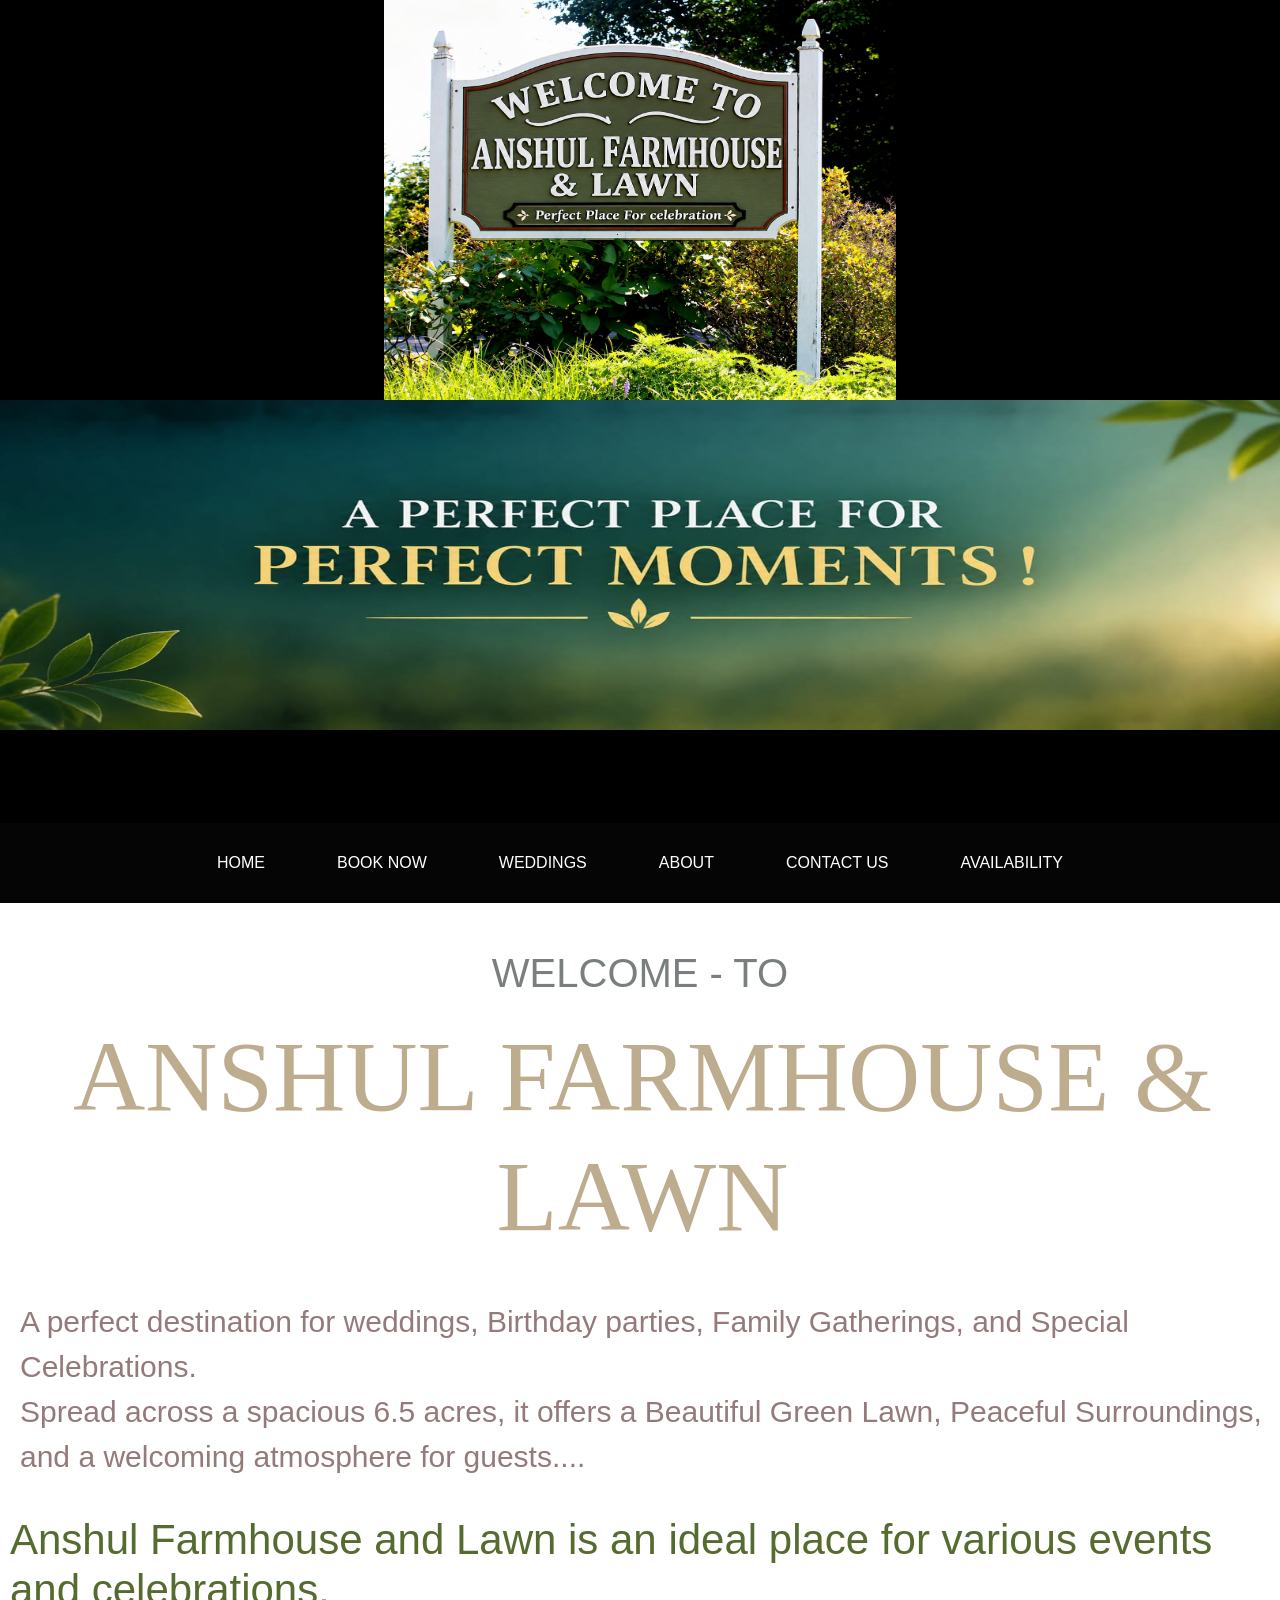
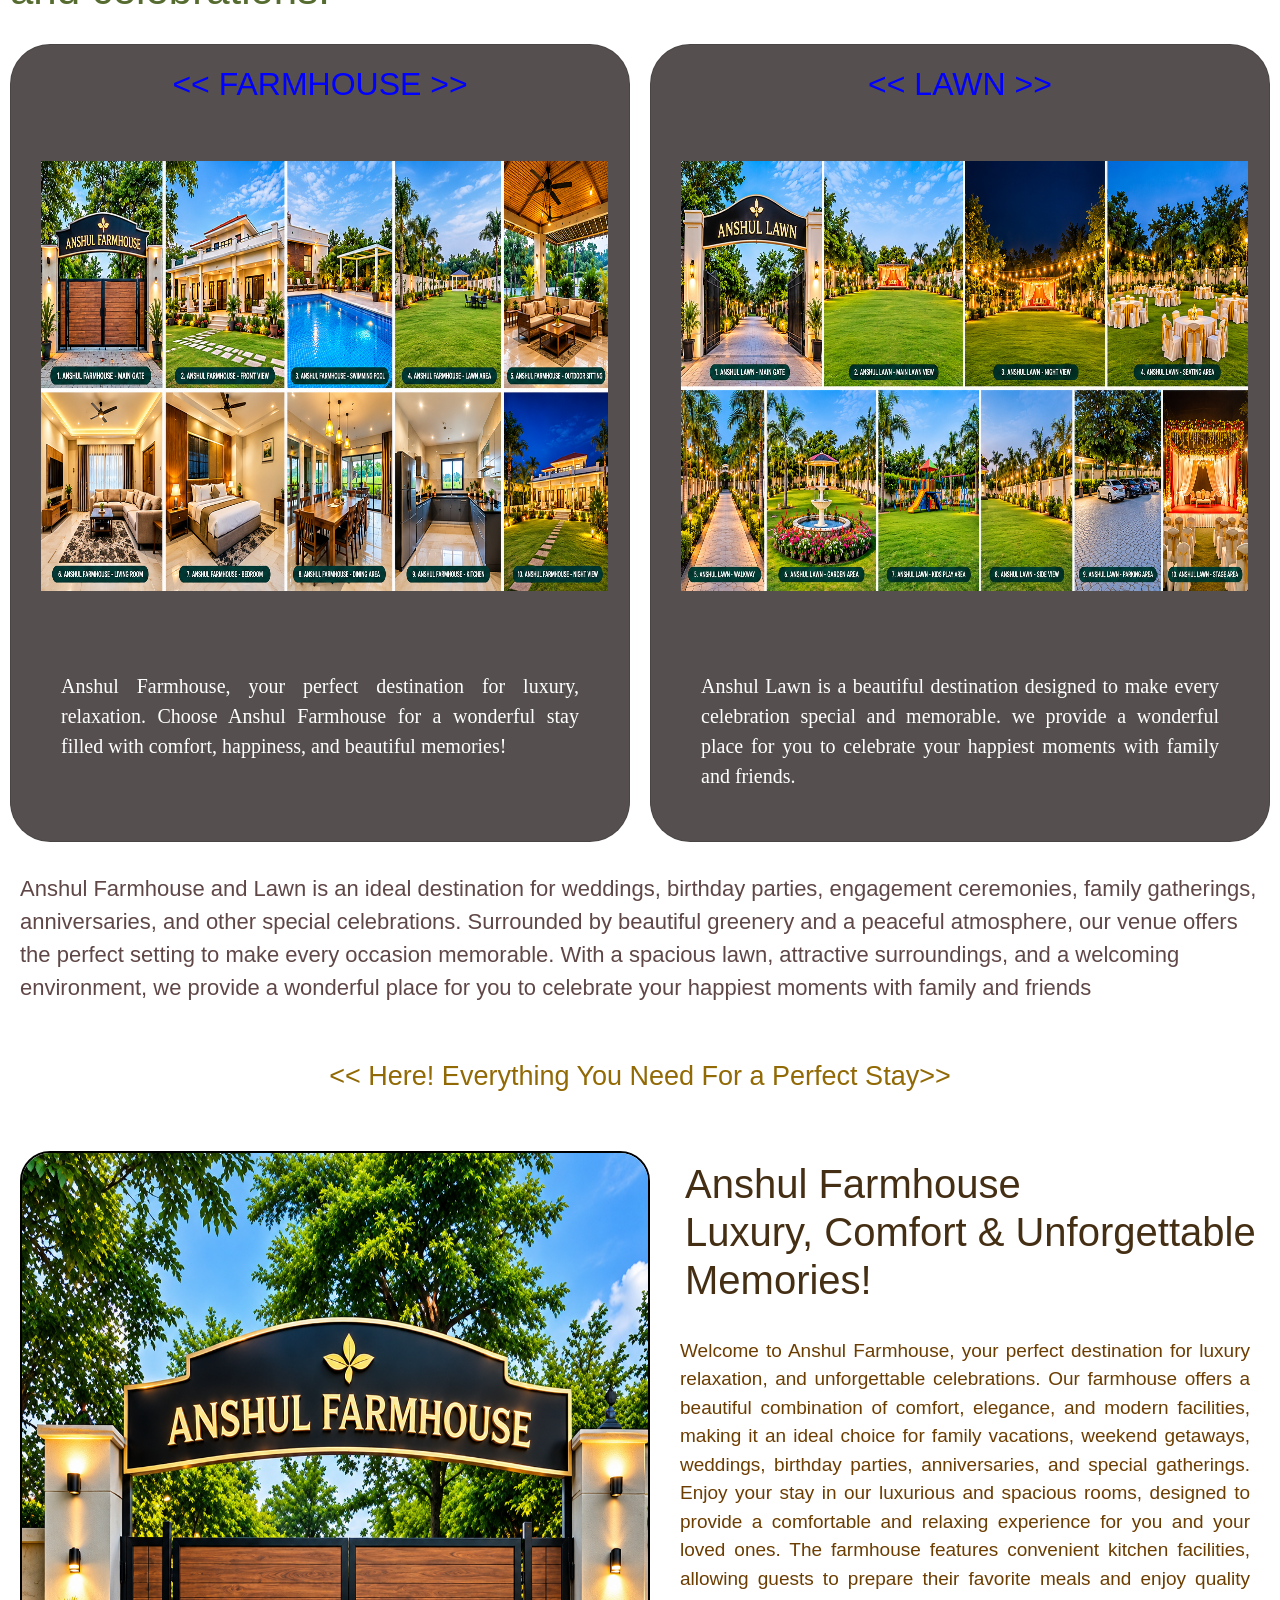
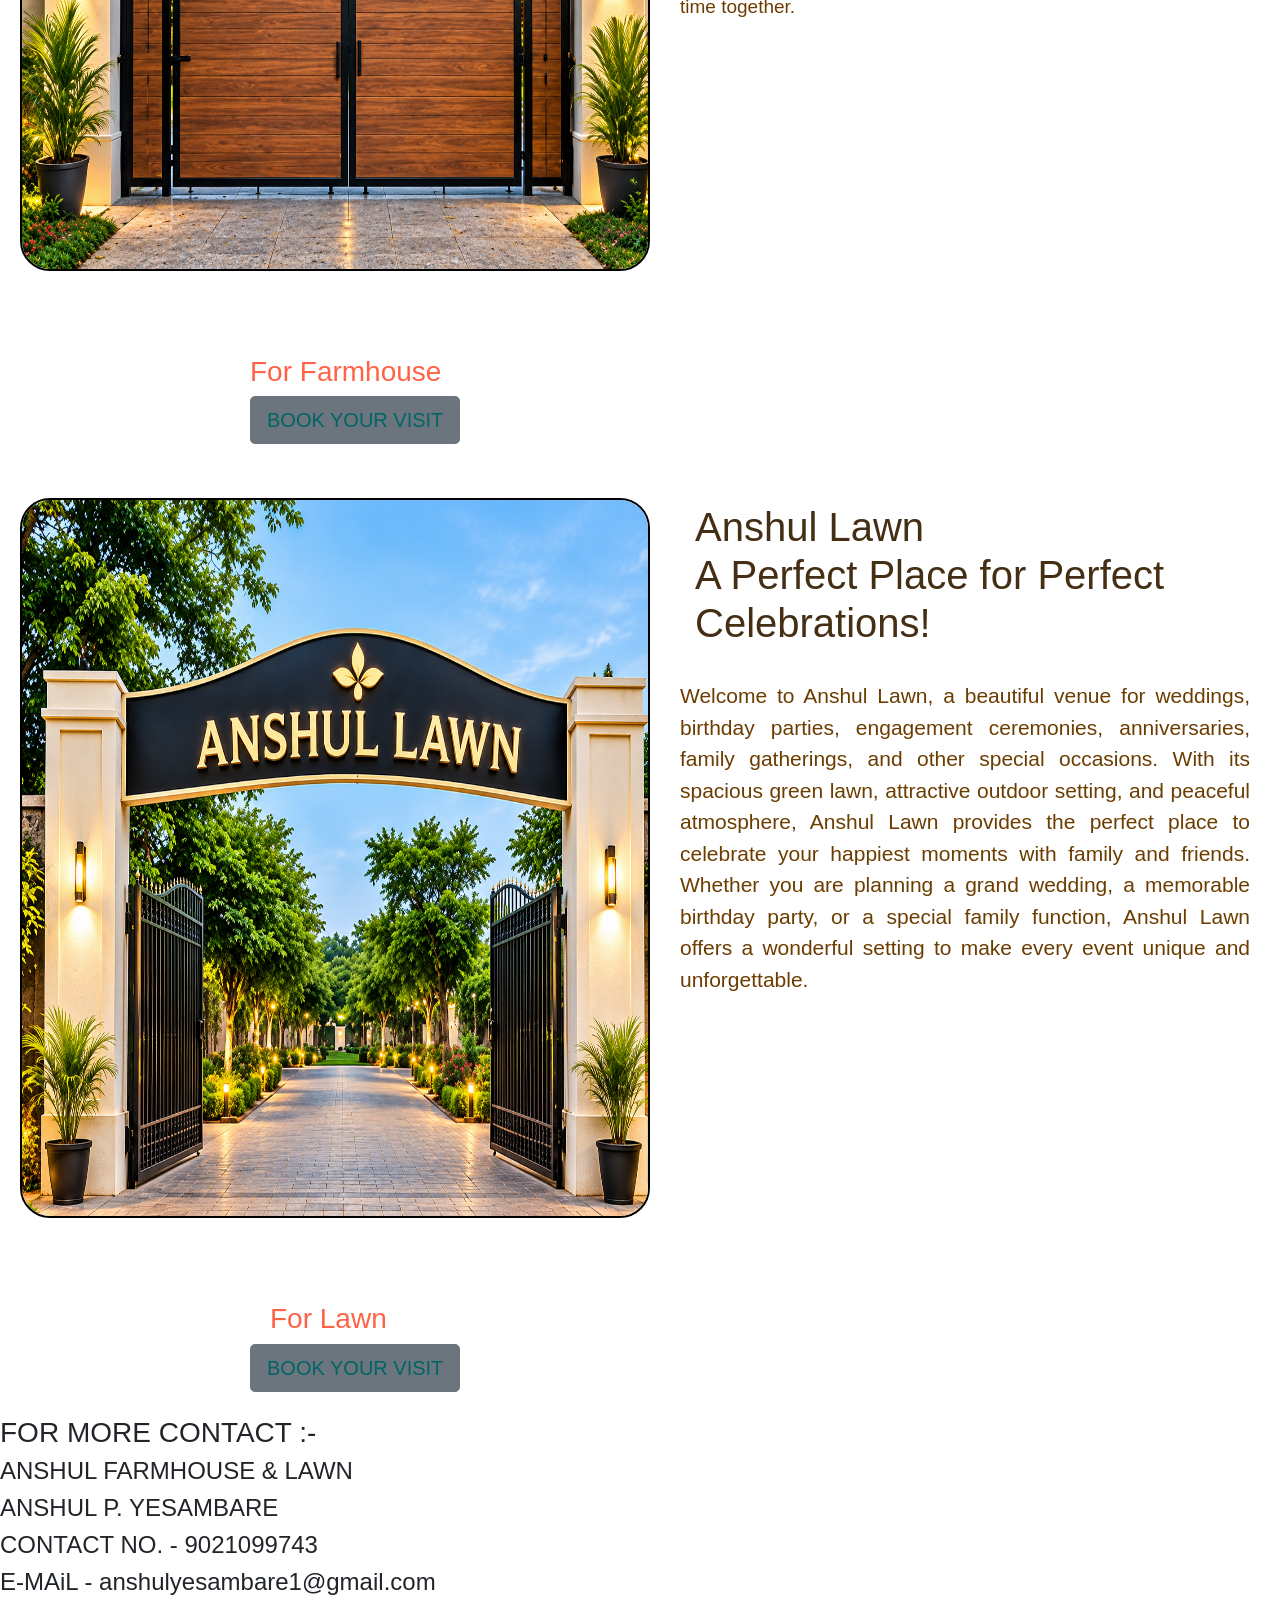
==== index.html @ 1a05c26b "some new modification" ====
<!DOCTYPE html>
<html lang="en">
    <head>
        <link rel="stylesheet" href="https://cdn.jsdelivr.net/npm/bootstrap@4.5.3/dist/css/bootstrap.min.css" integrity="sha384-TX8t27EcRE3e/ihU7zmQxVncDAy5uIKz4rEkgIXeMed4M0jlfIDPvg6uqKI2xXr2" crossorigin="anonymous">
            <link rel="stylesheet" href="style.css">
                <meta charset="UTF-8">
            <meta name="viewport" content="width=device-width, initial-scale=1.0">
        <title>Anshul FarmHouse & Lawn</title>
    </head>
<body>
    <div class="d1">
        <div class="logo">
            <img class="im1" src="/assets/main logo/logo.png"  alt="logo">
                <img class="head-im" src="/assets/1/heading.jpeg">
        </div>     
    </div>
        <div class="a-box a-box-box1">
            <div class="side-im"><img class="gate-img" src="/assets/main logo/gate farm-lawn1.png">
            </div>
                <div class="ancor">
                    <nav>
                        <ul>
                            <li>
                                <a class="nav-link active" id="v-pills-home-tab" data-toggle="pill" href="index.html" role="tab" aria-controls="v-pills-home" aria-selected="true">HOME</a>
                            </li>
                                <li>
                                    <a class="nav-link" id="v-pills-book-now-tab" data-toggle="pill" href="book-now.html" role="tab" aria-controls="v-pills-book-now" aria-selected="false" target="_blank">BOOK NOW</a>
                                </li>
                                    <li>
                                        <a class="nav-link" id="v-pills-weddings-tab" data-toggle="pill" href="#v-pills-weddings" role="tab" aria-controls="v-pills-weddings" aria-selected="false">WEDDINGS</a>
                                    </li>
                                        <li>
                                            <a class="nav-link" id="v-pills-profile-tab" data-toggle="pill" href="about.html" role="tab" aria-controls="v-pills-about" aria-selected="false" target="_blank">ABOUT</a>
                                        </li> 
                                    <li>
                                        <a class="nav-link" id="v-pills-profile-tab" data-toggle="pill" href="contact.html" role="tab" aria-controls="v-pills-contact" aria-selected="false" target="_blank">CONTACT US</a>
                                    </li>
                                        <li>
                                            <a class="nav-link" id="v-pills-availability-tab" data-toggle="pill" href="availability.html" role="tab" aria-controls="v-pills-availability" aria-selected="false" target="_blank">AVAILABILITY</a>
                                        </li>
                        </ul>
                    </nav>
                </div>
        </div>
    <br>
        <div class="my-divp">
            <h2 class="wel-h2">WELCOME - TO </h2>
                <h4 class="ans-h4"> ANSHUL FARMHOUSE & LAWN</h4>
                    <br>      
                        <p class="disc-para">
                            A perfect destination for weddings,
                                Birthday parties, Family Gatherings, and Special Celebrations.
                                    <br>Spread across a spacious 6.5 acres, it offers a Beautiful Green Lawn, Peaceful Surroundings,
                                and a welcoming atmosphere for guests.... <p>
                            <h6 class="card-bf-head">Anshul Farmhouse and Lawn is an ideal place for various events and celebrations.</h6>
                        <div class="card-main-div">
                            <div class="card card-frm">
                                <h2 class="card-im-haed-1"><< FARMHOUSE >></h2>
                                <img src="/assets/allclg/farmhouse-all.png" class="card-img-top card-allclg">
                                    <div class="card-body">
                                        <p class="card-text card-text-1">Anshul Farmhouse, your perfect destination for luxury, relaxation. Choose Anshul Farmhouse for a wonderful stay filled with comfort, happiness, and beautiful memories!</p>
                                    </div>
                            </div>
                        <h4 class="card-2nd-head">Anshul Farmhouse & Lawn spans 6.5 acres, offering luxurious rooms, lush greenery, and a perfect setting for memorable celebrations and gatherings.</h4>
                                <div class="card card-frm">
                                    <h2 class="card-im-haed-1"><< LAWN >></h2>
                                    <img src="/assets/allclg/lawn-all.png" class="card-img-top card-allclg">
                                        <div class="card-body">
                                            <p class="card-text card-text-1">Anshul Lawn is a beautiful destination designed to make every celebration special and memorable. we provide a wonderful place for you to celebrate your happiest moments with family and friends.</p>
                                        </div>
                        </div>
                                </div>
                                    <div class="disc-forbig">
                                        <p>Anshul Farmhouse and Lawn is an ideal destination for weddings, 
                                            birthday parties, engagement ceremonies, family gatherings, anniversaries, and other special celebrations. Surrounded by 
                                                beautiful greenery and a peaceful atmosphere, our venue offers the perfect setting to make every occasion memorable.
                                            With a spacious lawn, attractive surroundings, and a welcoming environment,
                                        we provide a wonderful place for you to celebrate your happiest moments with family and friends</p>
                                    </div>
                        
        </div>
        <h3 class="nrml-headin"> << Here! Everything You Need For a Perfect Stay>> </h3>
            <div class="f-gate-im">                
                <div class="both-gate-im">
                    <img class="gate-farm-lawn " src="/assets/gate image/anshul_farmhouse_main_gate.png">
                        <div class="gate-farm-disc">
                            <br>
                                <h3 class="farm-im-disc">
                                    Anshul Farmhouse<br> Luxury, Comfort & Unforgettable Memories!    
                                </h3>
                            <p class="farm-im-disc1">Welcome to Anshul Farmhouse, your perfect destination for luxury relaxation, and unforgettable celebrations. 
                                Our farmhouse offers a beautiful combination of comfort, elegance, and modern facilities, making it an ideal choice for family vacations, weekend getaways, weddings, birthday parties, anniversaries, and special gatherings.
                                    Enjoy your stay in our luxurious and spacious rooms, designed to provide a comfortable and relaxing experience for you and your loved ones. The farmhouse features convenient kitchen facilities, 
                                        allowing guests to prepare their favorite meals and enjoy quality time together.
                                                
                            <p>
                        </div>
                </div>
            </div>
        <br>
    <h3 class="book-farm-headin">For Farmhouse<br></h3>
        <button type="button" class="btn btn-secondary btn-lg f-book-btn-1">BOOK YOUR VISIT</button>
            <br>
            <br>
                <div class="f-gate-im">
                    <div class="both-gate-im ">
                        <img class="gate-farm-lawn" src="/assets/gate image/anshul_lawn_main_gate.png">
                            <div class="gate-farm-disc">
                                <h3 class="para-head-fr-lawn">Anshul Lawn <br> A Perfect Place for Perfect Celebrations! </h3>
                                    <p class="para-for-lawn"> Welcome to Anshul Lawn, a beautiful venue for weddings,
                                        birthday parties, engagement ceremonies, anniversaries, family gatherings, and other special occasions. With its spacious green lawn,
                                            attractive outdoor setting, and peaceful atmosphere, Anshul Lawn provides the perfect place to celebrate your happiest moments with family and friends.
                                                Whether you are planning a grand wedding, a memorable birthday party, or a special family function, Anshul Lawn offers a wonderful setting to make every event unique and unforgettable.
                                            </p>
                            </div>
                    </div>
                </div>
</div>
    <br>
    <h3 class="book-lawn-headin">For Lawn<br></h3><button type="button" class="btn btn-secondary btn-lg f-book-btn-1">BOOK YOUR VISIT</button>
        <br>
            <br>
                <div class="contact-pg1">
                    <h3 class="con-head1">FOR MORE CONTACT :-</h3>
                        <h4 class="cont-f-name1">ANSHUL FARMHOUSE & LAWN</h4>
                            <h4 class="con-info1">ANSHUL P. YESAMBARE</h4>
                        <h4 class="con-info1">CONTACT NO. - 9021099743</h4>
                    <h4 class="con-info1">E-MAiL - anshulyesambare1@gmail.com</h4>
                </div>
    </body>
</html>
---- style.css ----
*{
    margin:0;
    padding:0;
    box-sizing:border-box;
}
.disc-forbig{
   display:none;
}
.d1{
    width:100%;
    height:100vh;
   background-image: url(/assets/images/welcome\ page.jpg);
    background-size:cover;
    
}

.a-box{
   width:100%;
   height: 240px;
   display:flex;
   background-color:black;
}
.logo{
   width:100%;
   height:100vh;
}
.head-im{
   width:100%;
   height:200px;
   margin-top:80px;

}
nav{
    background-color:rgb(5, 5, 5);
}
.gate-img{
   width:66%;
   height:240px;
   position:absolute;
   left:128px;
   
}

.name{
    font-size:24px;
    color:rgb(73, 26, 26);
    background:linear-gradient(rgb(89, 16, 16), rgb(183, 169, 17), rgb(105, 14, 58));
    padding:16px;
    margin:0;
}

.my-btn:hover{
    color:rgb(51, 51, 173);
    text-decoration:underline;
}
 .headin{
   width:100px;
   height:40px;
   margin-top:20px;
 }
 a{
    color:red;
    text-decoration:none;
 }
 a:hover{
    color:blue;
    background-color: rgb(85, 75, 75);
 }

.im1{
   width:100%; 
   height:320px;
}

.wel-h2{
   font-size:40px;
   text-align:center;
   color:rgb(181, 157, 127);
   font-family: 'Gill Sans', 'Gill Sans MT', Calibri, 'Trebuchet MS', sans-serif;
}
.ans-h4{
   font-size:24px;
   text-align:center;
   margin-right:5px;
   color:rgb(96, 78, 51);
   font-family:Georgia, 'Times New Roman', Times, serif;
}
.ans-h4:hover{
   box-shadow: 0px 0px 9px 4px rgba(79,195,112,0.44);
}
.disc-para{
   padding:10px; 
   margin-left: 10px; 
   font-size:18px;
   font-family:'Franklin Gothic Medium', 'Arial Narrow', Arial, sans-serif;
}
.para1{
   padding: 15px;
   font-size: 17px;
   text-align:center;
   background:linear-gradient(black, yellow, rgb(0, 0, 0));
   font-family:'Segoe UI', Tahoma, Geneva, Verdana, sans-serif;
   color:sienna;
}
.gate-farm-lawn{
   width:100%;
   border-radius:20px;
   border:2px solid black;
}
.farm-im-disc{
   font-size:27px;
   padding:5px;
   color:rgb(69, 47, 20);
   font-family:'Gill Sans', 'Gill Sans MT', Calibri, 'Trebuchet MS', sans-serif;

}
.farm-im-disc1{
   font-family: 'Lucida Sans', 'Lucida Sans Regular', 'Lucida Grande', 'Lucida Sans Unicode', Geneva, Verdana, sans-serif;
   padding:8px;
   text-align:justify;
   color:rgb(108, 61, 0);
   font: size 15px;
}

.f-book-btn-1{
   color: rgb(0, 101, 101);
   margin-left:90px;
}
.f-book-btn-1:hover{
   background-color: rgb(7, 7, 178);
   color:rgb(192, 149, 21);
}
.book-farm-headin{
   margin-left:90px;
   color: tomato;
}
.book-lawn-headin{
   margin-left:95px;
   color:tomato;
}
.para-head-fr-lawn{
   font-size:22px;
   padding:5px;
   margin-top:10px;
   color:rgb(69, 47, 20);
   font-family:'Gill Sans', 'Gill Sans MT', Calibri, 'Trebuchet MS', sans-serif;
}
.para-for-lawn{
   font-family: 'Lucida Sans', 'Lucida Sans Regular', 'Lucida Grande', 'Lucida Sans Unicode', Geneva, Verdana, sans-serif;
   padding:8px;
   text-align:justify;
   color:rgb(108, 61, 0);
}
.card-bf-head{
   color:darkolivegreen;
   padding:10px;
   font-family:'Franklin Gothic Medium', 'Arial Narrow', Arial, sans-serif;
   font-size:19px;
}
.card-frm{
   width: 95%;
   margin:10px;
   border-radius:20px;
   background-color:rgb(85, 79, 79);
}
.card-frm:hover{
   background-color:black;
   box-shadow: 0px 0px 5px 2px rgba(0,0,0,0.54);
}
.card-frm:hover .card-im-haed-1{
 color: red;
}
.card-text-1{
   font-size:20px;
   padding:10px;
   text-align:justify;
   color:white;
   font-family: Georgia, 'Times New Roman', Times, serif;
}
.nrml-headin{
   padding:20px;
   color: rgb(145, 105, 5);
   font-size: 27px;
   text-align:center;
}
.card-im-haed-1{
   text-align:center;
   color:blue;
   padding:20px;
   font-family:Impact, Haettenschweiler, 'Arial Narrow Bold', sans-serif;
}
.card-allclg{
   width:100%;
   height:200px;
}
.card-2nd-head{
   padding: 10px;
   font-size:16px;
   color:darkolivegreen;
   font-family:Impact, Haettenschweiler, 'Arial Narrow Bold', sans-serif;
}
.f-gate-im{
   overflow:hidden;
   padding:10px;
}


 @media (min-width:1024px){
   *{
      margin:0;
      padding:0;
      box-sizing:border-box;
   }
    .d1{ 
    width:100%;
    height:100vh;
    background-color: black;
    text-align: center;
    }
    .logo{
      background-color: black;
      height:93vh;
    }
.im1{
   width:40%;
   height:400px;
}
.my-btn:hover{
   background:linear-gradient(red, yellow, green)
}
.head-im{
   width:100%;
   height:330px;
   margin-top:0px;
}
.a-box{
   width: 100%;
   height:50px;  
}
.a-box-box1{
   background-color:aqua;
   position: fixed;
   bottom:3%;
   
}
.ancor{
   width:100%;
}
.wel-h2{
   margin-top:25px;
   color: rgb(121, 127, 127);
}
.ans-h4{
   margin-top:20px ;
   margin-left:10px;
   font-size:100px;
   color:rgb(189, 172, 141);
}
.ans-h4:hover{
   color: darkgreen;
}

.disc-para{
   font-size:30px;
   color:rgb(148, 122, 122);
}
.disc-forbig{
   font-size:22px;
   padding: 20px;
   display: block;
   font-family:'Trebuchet MS', 'Lucida Sans Unicode', 'Lucida Grande', 'Lucida Sans', Arial, sans-serif;
   color:rgb(96, 71, 71);
}
.gate-img{
   width:100px;
   height:79px;
   position:absolute;
   top:730px;
   left:70px;
   display: none;
}
ul{
    display: flex;
    justify-content:center;
    list-style: none;  
 } 
li{
    padding: 20px;
 }
 a{
    color:white;
    text-decoration:none;
 }
 .ava{
    position:absolute;
    top:748px;
    left:1100px;
 }
 a:hover{
    color: rgb(255, 0, 0);
    background-color: rgb(85, 75, 75);
    text-decoration:underline;
    
 }


.my-btn{
   width: 50%;
   text-align: center;
   position: absolute;
   left: 360px;
}

.para1{
   position: absolute;
   top:796px;
   width: 100%;
   font-size:20px;
}
.f-gate-im{
   width:100%;
   
   height:90vh;
      
}
.f-gate-im:hover{
   box-shadow: 0px 0px 10px 1px rgba(147,124,124,1);
}
.f-gate-im:hover, .farm-im-disc:hover{
   color: rgb(42, 78, 42);
}



.lawn-i-box{
   width:50%;
   height:80vh;
   margin: 10px;
   margin-top:20px;
   border-radius:30px;
}
.gate-farm-lawn{ width:100%;
    height:50vh;
     border-radius:10px;
     border: 2px solid black;
    } 
.gate-farm-lawn1{
   margin-top:10px;
   width:100%;
   height:50vh;
   border-radius:10px; 
   border:2px solid black; }




.gate-both{
   width:50%;
}
.both-gate-im{
   display:flex;
   width:100%;
   height:90vh;
}
.farm-im-disc{
   margin-left:20px;
   font-size:40px;
   overflow: hidden;
}
.f-book-btn-1{
   margin-left:250px;
}
.book-farm-headin{
   margin-left: 250px;
   text-align: start;
}
.farm-im-disc1{
   font-size:19px;
   text-align:justify;
   padding:20px;
   
}
.f-book-btn-1:hover{
   background-color: blue;
   box-shadow: 0px 0px 9px 2px rgba(0,0,0,0.8);
}
.para-head-fr-lawn{
   margin-top:20px;
   font-size:40px;;
   margin-left:30px;
}


.para-for-lawn{
   font-size:21px;
   text-align:justify;
   padding:20px;
}
.book-lawn-headin{
   margin-left: 270px;
}
.l-gate-im1{
   width:100%;
   height:80vh;
   display:flex;
}
.lawn-im-disc{
   width:50%;
   font-size:30px;
}
.gate-lawn-lawn1{
   width:50%;
}
.gate-farm-lawn{
   width:50%;
   height:80vh;
   margin: 10px;
   margin-top:20px;
   border-radius:30px;
}
.gate-farm-lawn1{
   width:50%;
   height:80vh;
   margin: 10px;
   margin-top:20px;
   border-radius:30px;
}
 .got-farm-disc{
   width: 100px;
   height:100px;
   border:5px solid black;
 }
.card-main-div{
   display:flex;
}
.card-frm{
   width:50%;
   height:80vhvh;
   border-radius:40px;
}
.card-allclg{
   width:95%;
   height:50vh;
   padding:10px;
   margin:20px;
}
.card-bf-head{
   font-size:42px;
}
.card-2nd-head{
   display: none;
}
.card-2nd-head{
   overflow:hidden;
 }
 .card-text-1{
   padding:30px;
 }
}
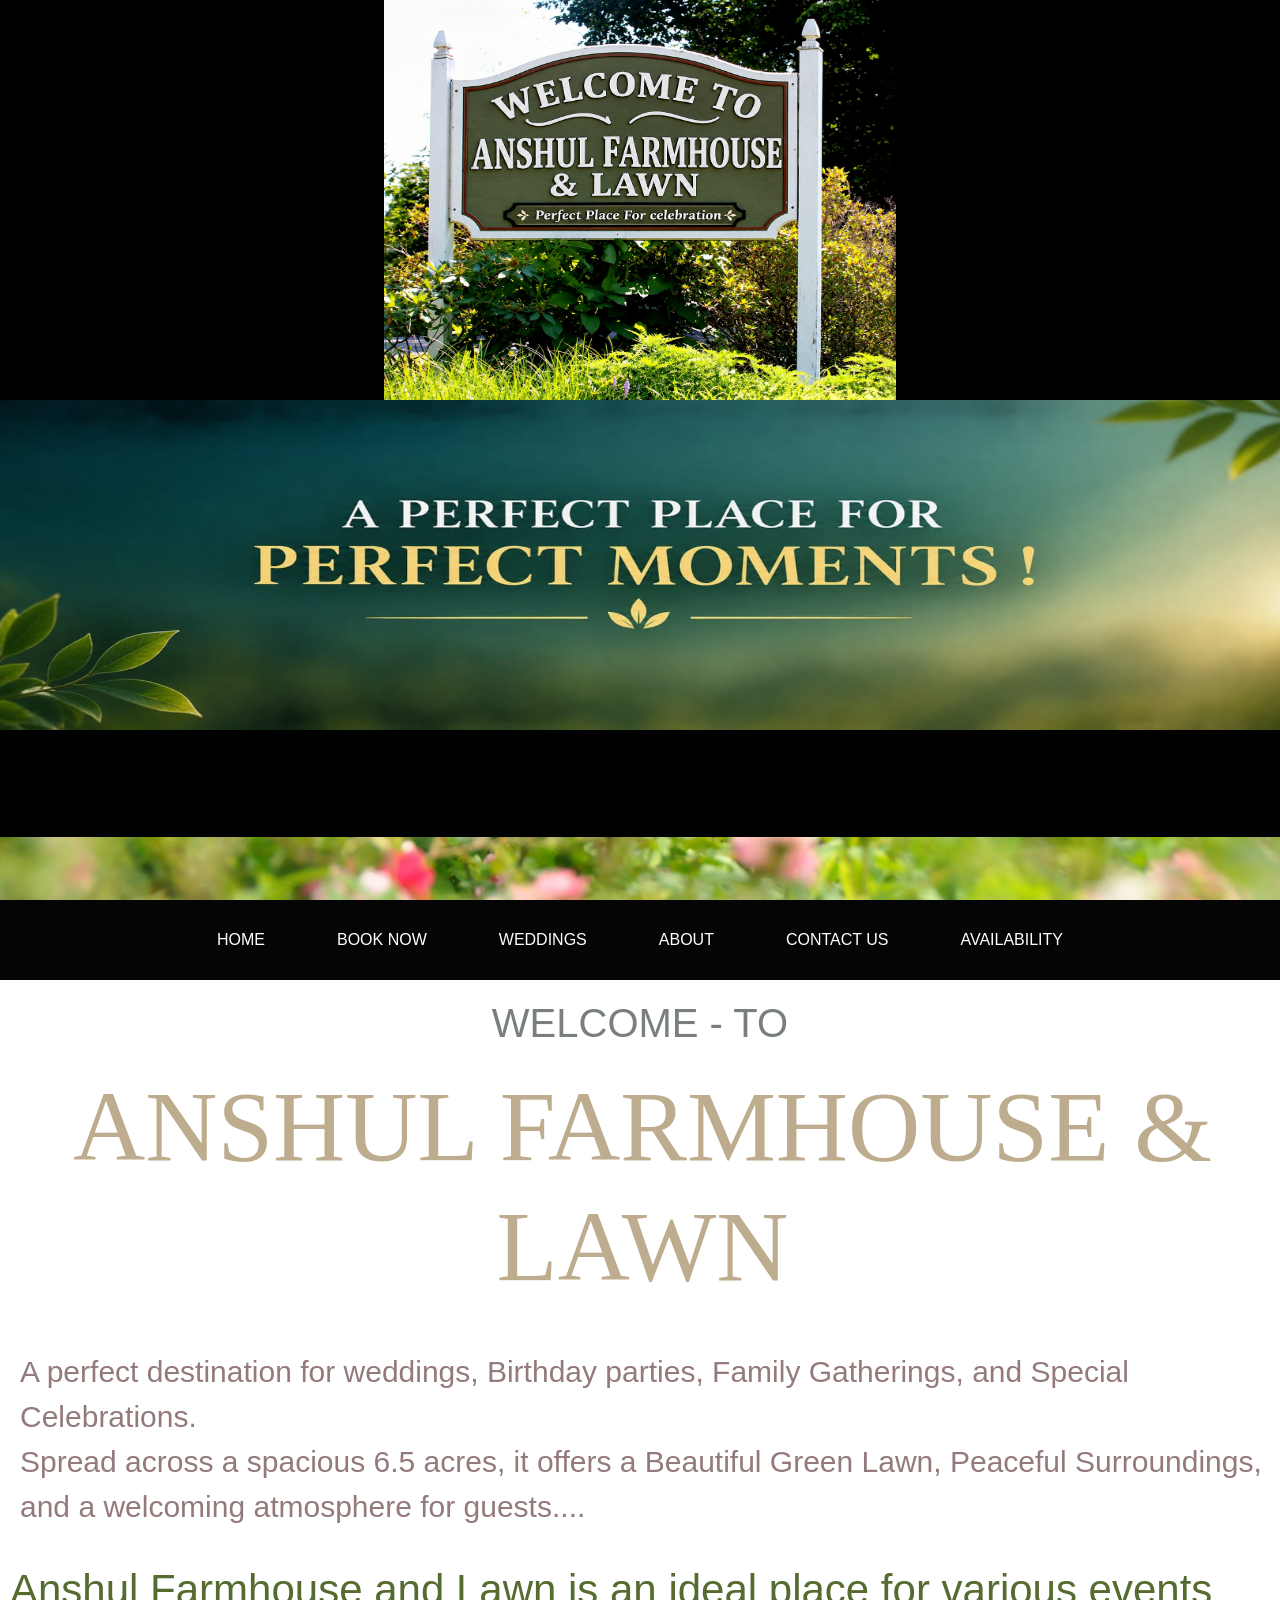
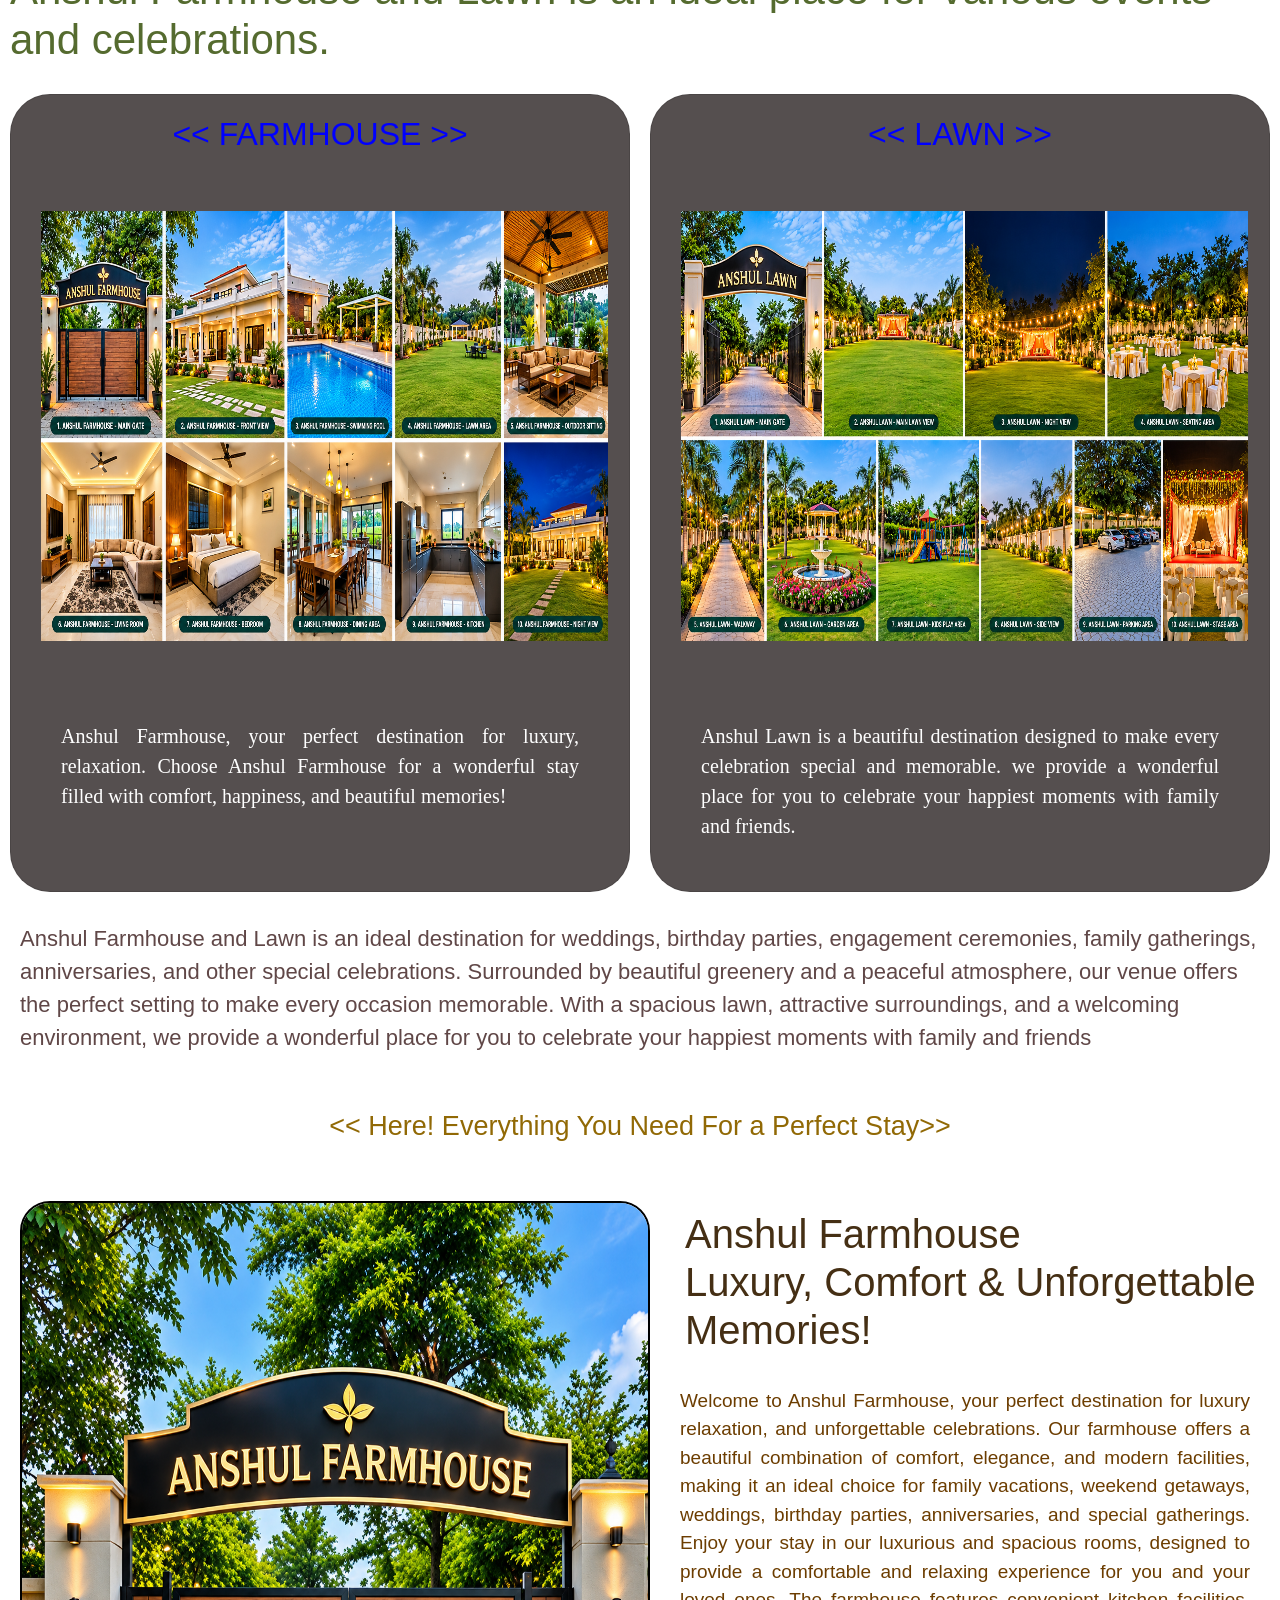
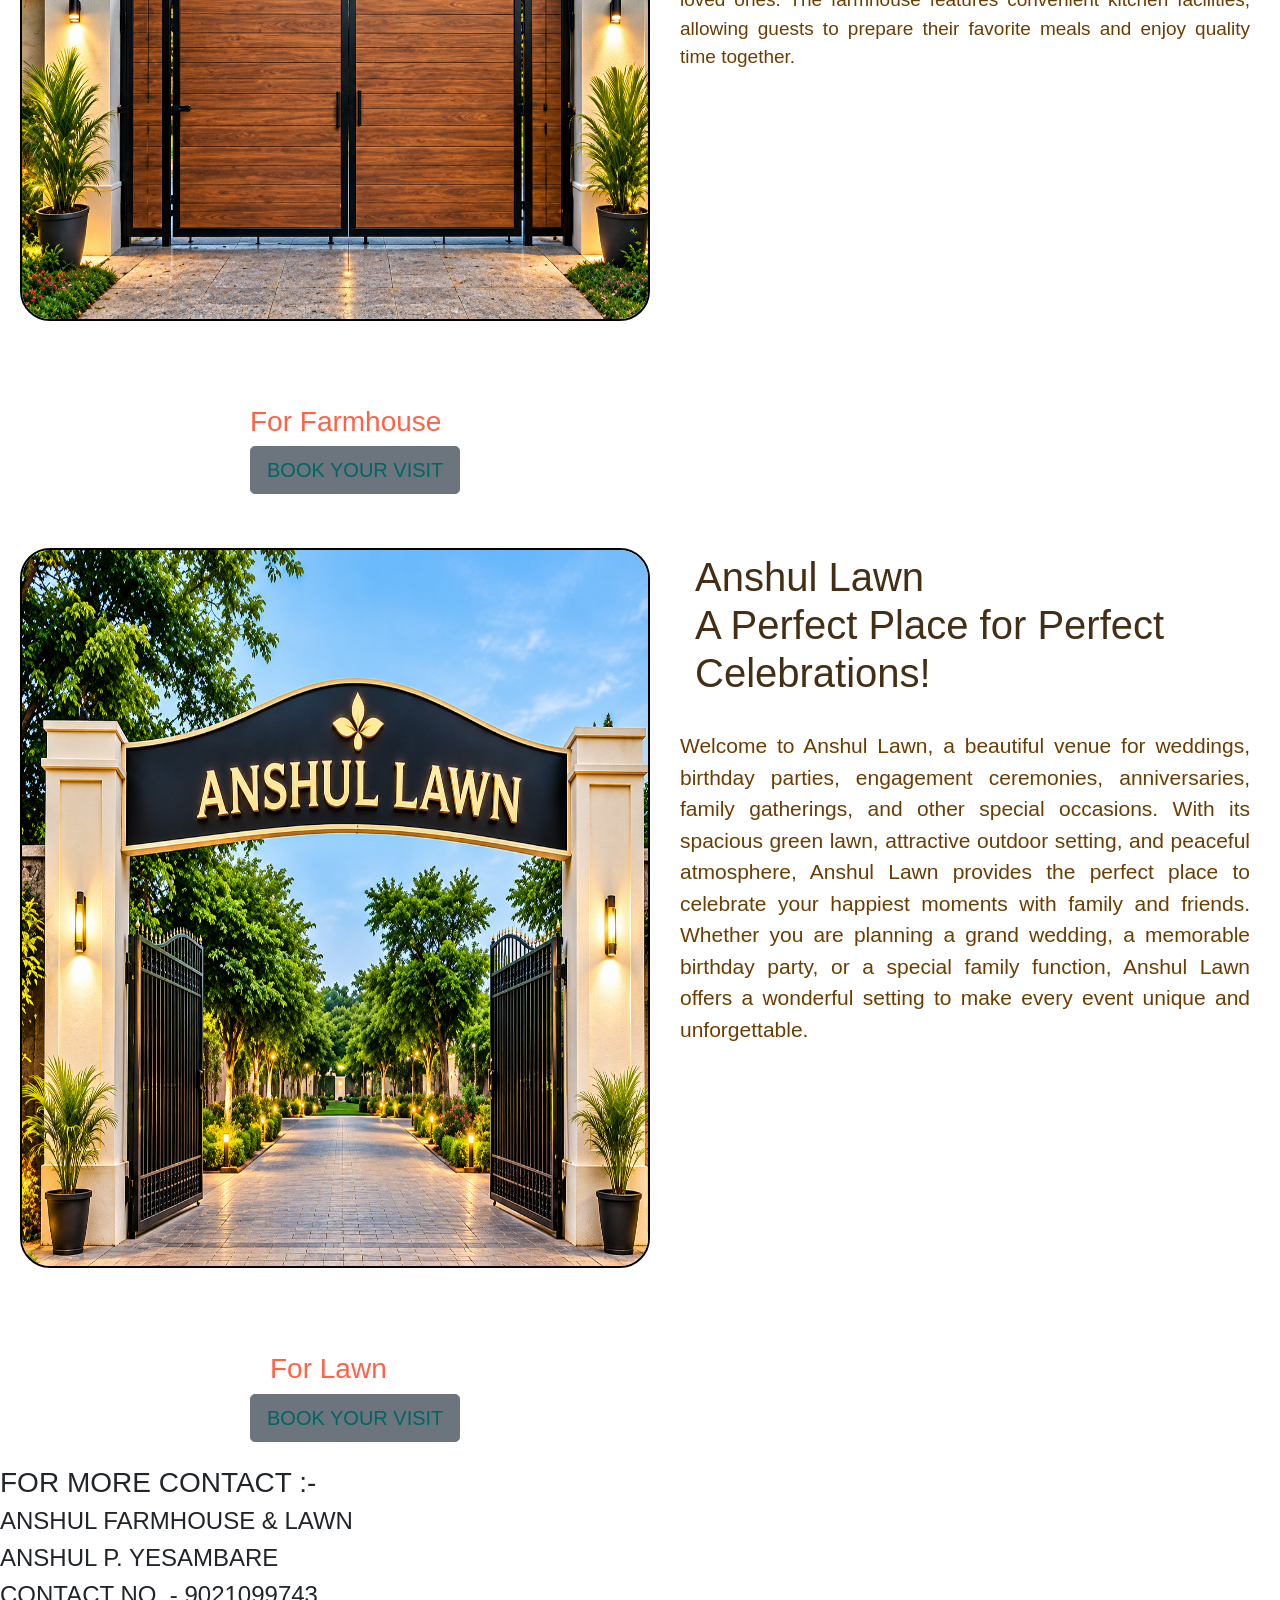
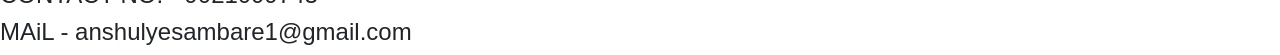
==== commit 4b4e2fac: "some new modification in all pages" ====
--- a/index.html
+++ b/index.html
@@ -125,7 +125,7 @@
                         <h4 class="cont-f-name1">ANSHUL FARMHOUSE & LAWN</h4>
                             <h4 class="con-info1">ANSHUL P. YESAMBARE</h4>
                         <h4 class="con-info1">CONTACT NO. - 9021099743</h4>
-                    <h4 class="con-info1">E-MAiL - anshulyesambare1@gmail.com</h4>
+                    <h4 class="con-info1">MAiL - anshulyesambare1@gmail.com</h4>
                 </div>
     </body>
 </html>
--- a/style.css
+++ b/style.css
@@ -239,8 +239,8 @@
 }
 .a-box-box1{
    background-color:aqua;
-   position: fixed;
-   bottom:3%;
+   /* position: fixed; */
+   /* bottom:3%; */
    
 }
 .ancor{
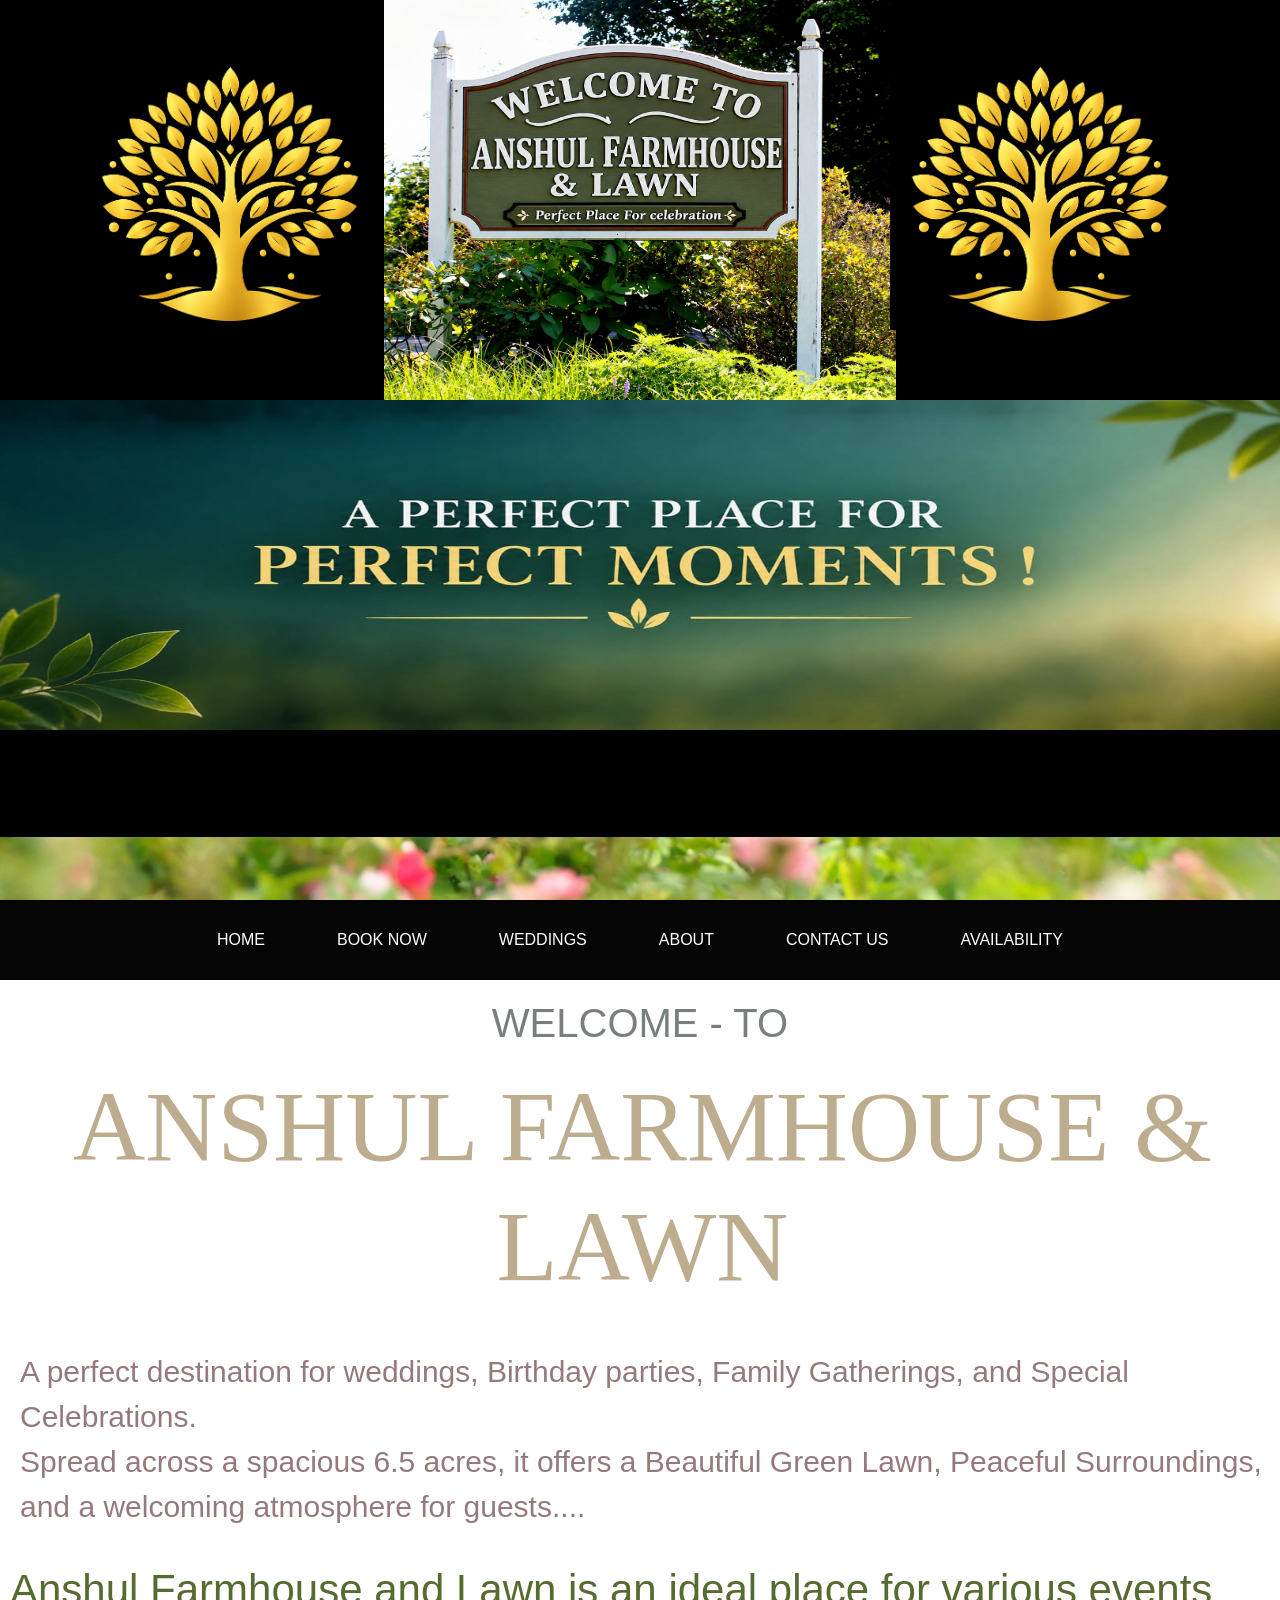
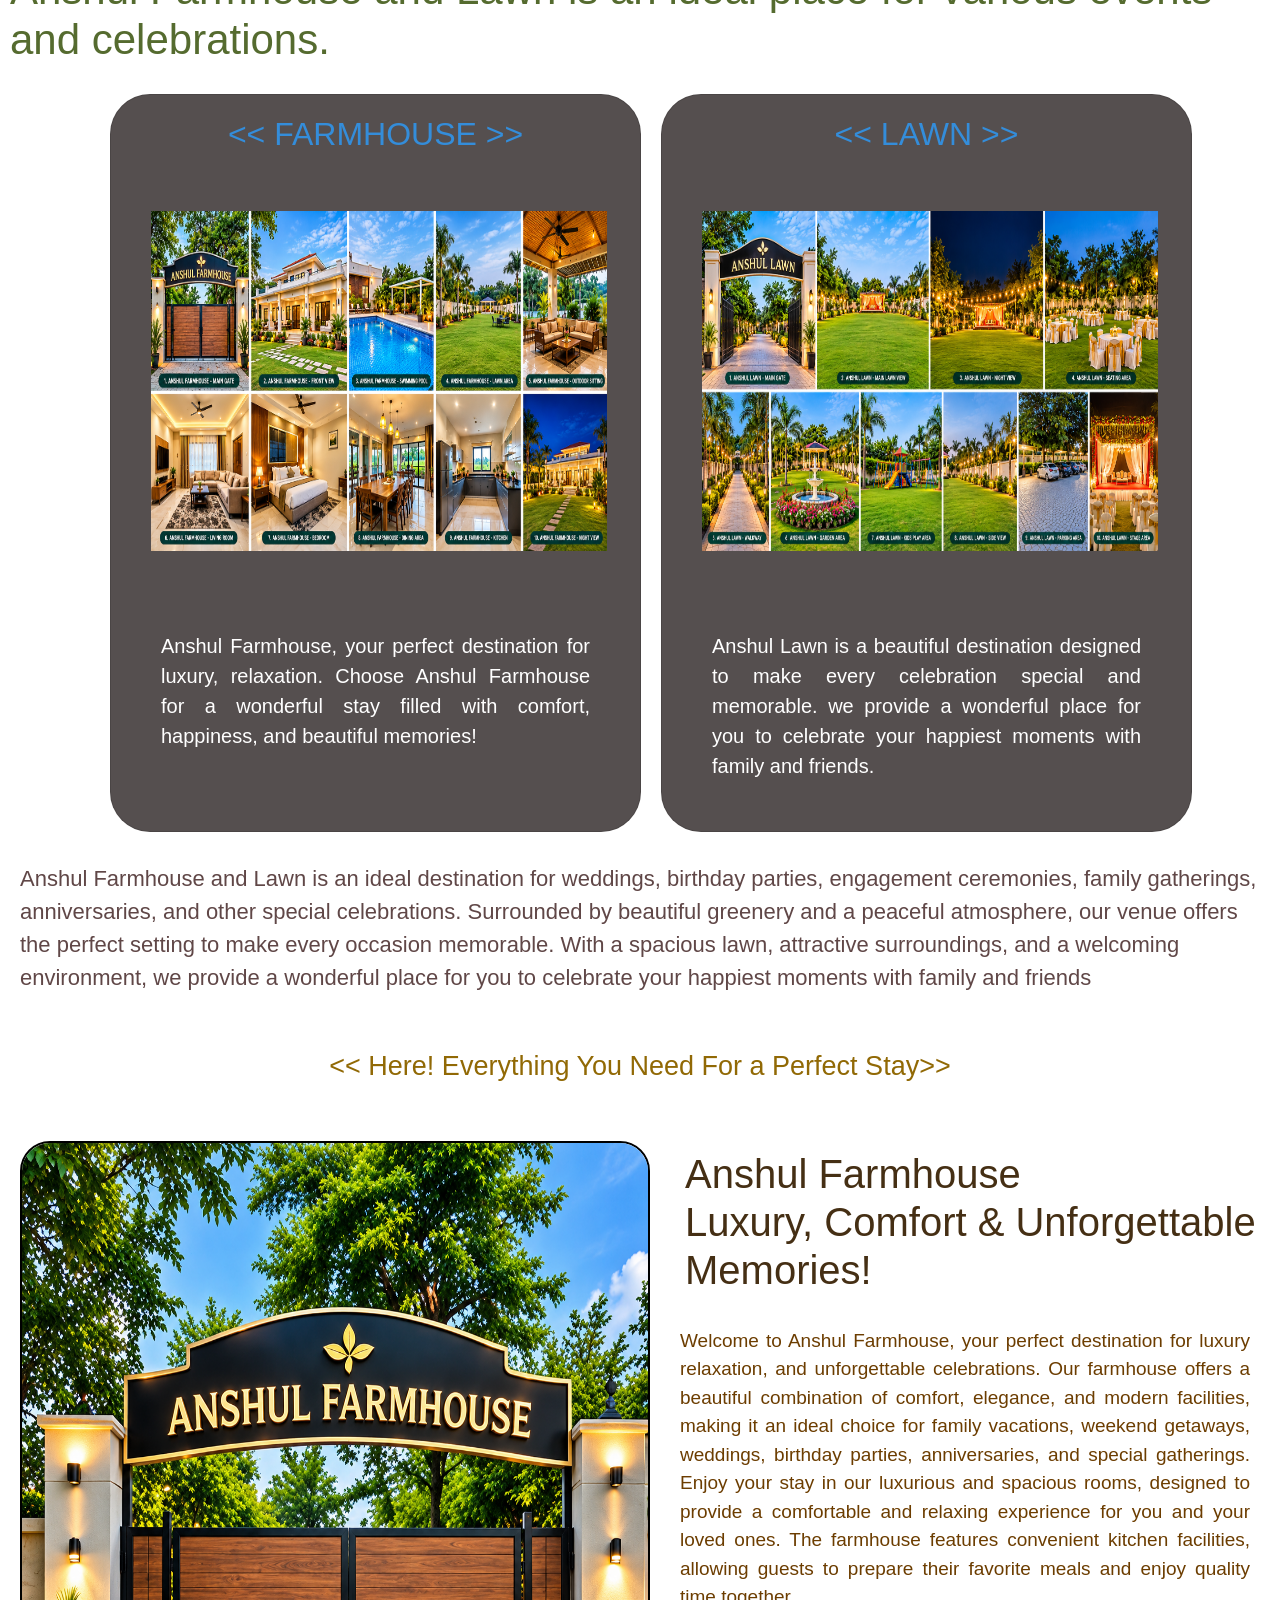
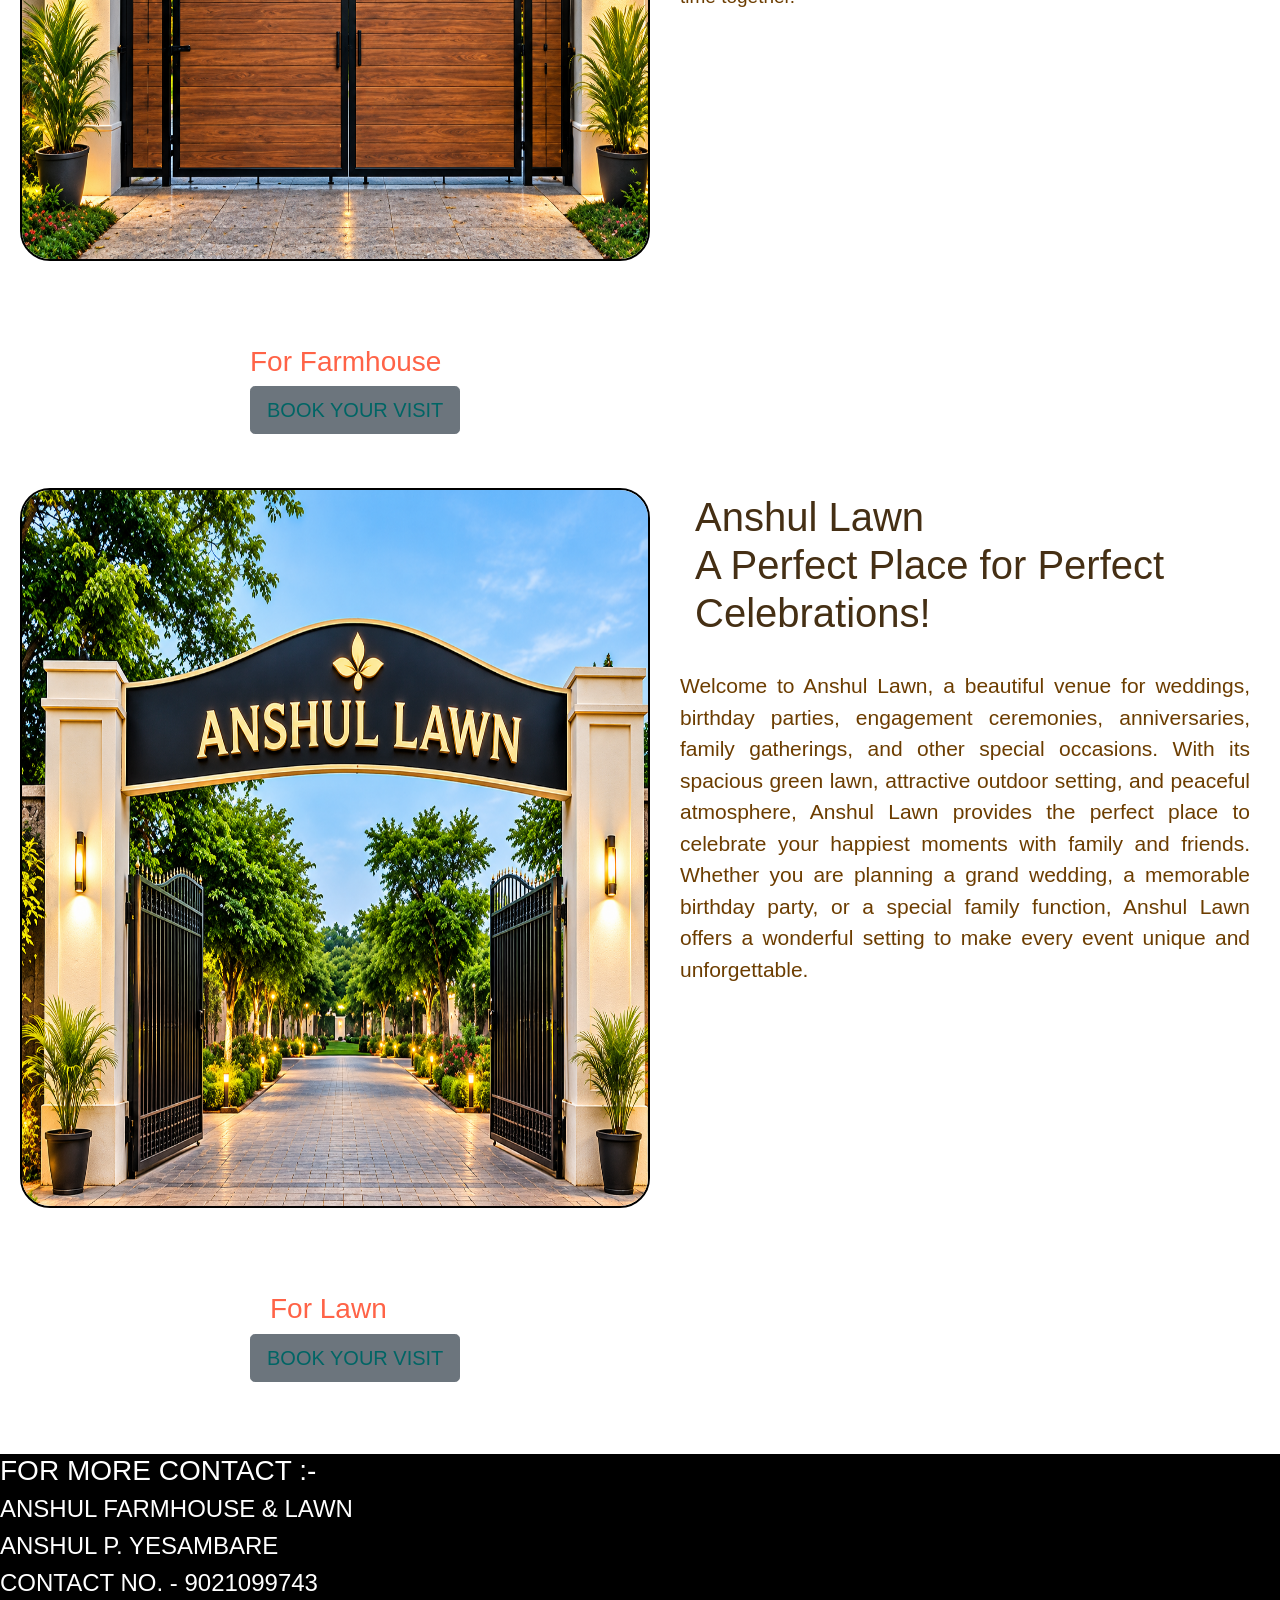
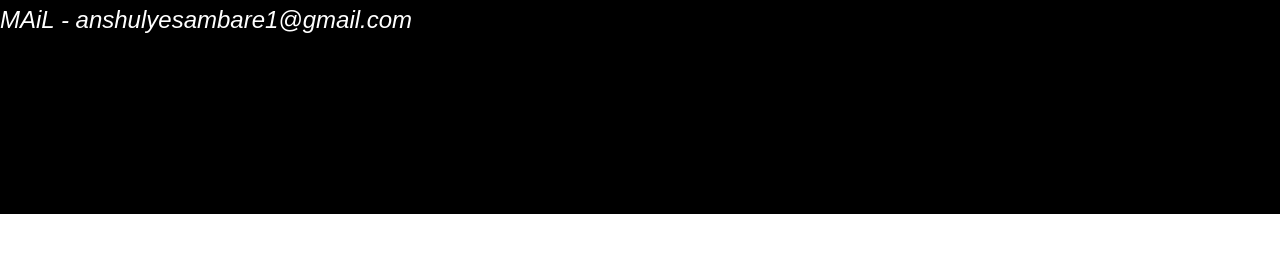
==== commit b4ccac9d: "wedding pagr and new modification" ====
--- a/index.html
+++ b/index.html
@@ -9,6 +9,8 @@
     </head>
 <body>
     <div class="d1">
+        <img class="anim-im-tr" src="/assets/anim image/anima-img.png">
+        <img class="anim-im-tr1" src="/assets/anim image/anima-img.png">
         <div class="logo">
             <img class="im1" src="/assets/main logo/logo.png"  alt="logo">
                 <img class="head-im" src="/assets/1/heading.jpeg">
@@ -27,7 +29,7 @@
                                     <a class="nav-link" id="v-pills-book-now-tab" data-toggle="pill" href="book-now.html" role="tab" aria-controls="v-pills-book-now" aria-selected="false" target="_blank">BOOK NOW</a>
                                 </li>
                                     <li>
-                                        <a class="nav-link" id="v-pills-weddings-tab" data-toggle="pill" href="#v-pills-weddings" role="tab" aria-controls="v-pills-weddings" aria-selected="false">WEDDINGS</a>
+                                        <a class="nav-link" id="v-pills-weddings-tab" data-toggle="pill" href="weds.html" role="tab" aria-controls="v-pills-weddings" aria-selected="false" target="_blank">WEDDINGS</a>
                                     </li>
                                         <li>
                                             <a class="nav-link" id="v-pills-profile-tab" data-toggle="pill" href="about.html" role="tab" aria-controls="v-pills-about" aria-selected="false" target="_blank">ABOUT</a>
@@ -82,7 +84,7 @@
         <h3 class="nrml-headin"> << Here! Everything You Need For a Perfect Stay>> </h3>
             <div class="f-gate-im">                
                 <div class="both-gate-im">
-                    <img class="gate-farm-lawn " src="/assets/gate image/anshul_farmhouse_main_gate.png">
+                    <img class="gate-farm-lawn" src="/assets/gate image/anshul_farmhouse_main_gate.png">
                         <div class="gate-farm-disc">
                             <br>
                                 <h3 class="farm-im-disc">
@@ -117,15 +119,19 @@
                 </div>
 </div>
     <br>
-    <h3 class="book-lawn-headin">For Lawn<br></h3><button type="button" class="btn btn-secondary btn-lg f-book-btn-1">BOOK YOUR VISIT</button>
+        <h3 class="book-lawn-headin">For Lawn<br></h3><button type="button" class="btn btn-secondary btn-lg f-book-btn-1">BOOK YOUR VISIT</button>
+    <br>
+<br>
+    <br>
         <br>
-            <br>
-                <div class="contact-pg1">
-                    <h3 class="con-head1">FOR MORE CONTACT :-</h3>
-                        <h4 class="cont-f-name1">ANSHUL FARMHOUSE & LAWN</h4>
-                            <h4 class="con-info1">ANSHUL P. YESAMBARE</h4>
-                        <h4 class="con-info1">CONTACT NO. - 9021099743</h4>
-                    <h4 class="con-info1">MAiL - anshulyesambare1@gmail.com</h4>
-                </div>
-    </body>
+            <div class="contact-pg1">
+                <h3 class="con-head1">FOR MORE CONTACT :-</h3>
+                    <h4 class="cont-f-name1">ANSHUL FARMHOUSE & LAWN</h4>
+                        <h4 class="con-info1">ANSHUL P. YESAMBARE</h4>
+                    <h4 class="con-info1">CONTACT NO. - 9021099743</h4>
+                <h4 class="con-info1"><i class="fa-thin fa-envelope">MAiL - anshulyesambare1@gmail.com</i></h4>
+            </div>
+        <br>
+    <br>
+</body>
 </html>
--- a/style.css
+++ b/style.css
@@ -3,6 +3,9 @@
     padding:0;
     box-sizing:border-box;
 }
+ .anim-im-tr, .anim-im-tr1{
+   display: none;
+ }
 .disc-forbig{
    display:none;
 }
@@ -239,8 +242,8 @@
 }
 .a-box-box1{
    background-color:aqua;
-   /* position: fixed; */
-   /* bottom:3%; */
+   position: sticky;
+   top:0;
    
 }
 .ancor{
@@ -339,21 +342,19 @@
    margin-top:20px;
    border-radius:30px;
 }
-.gate-farm-lawn{ width:100%;
-    height:50vh;
-     border-radius:10px;
-     border: 2px solid black;
-    } 
+.gate-farm-lawn{ 
+   width:100%;
+   height:50vh;
+   border-radius:10px;
+   border: 2px solid black;
+} 
 .gate-farm-lawn1{
    margin-top:10px;
    width:100%;
    height:50vh;
    border-radius:10px; 
-   border:2px solid black; }
-
-
-
-
+   border:2px solid black; 
+}
 .gate-both{
    width:50%;
 }
@@ -432,17 +433,19 @@
  }
 .card-main-div{
    display:flex;
+   margin-left:100px;
 }
 .card-frm{
-   width:50%;
-   height:80vhvh;
+   width:45%;
+   height:70vhvh;
    border-radius:40px;
 }
 .card-allclg{
-   width:95%;
-   height:50vh;
+   width:90%;
+   height:40vh;
    padding:10px;
    margin:20px;
+   margin-left:30px;
 }
 .card-bf-head{
    font-size:42px;
@@ -455,5 +458,51 @@
  }
  .card-text-1{
    padding:30px;
- }
-}
+   font-family:'Lucida Sans', 'Lucida Sans Regular', 'Lucida Grande', 'Lucida Sans Unicode', Geneva, Verdana, sans-serif;
+ }
+ .card-im-haed-1{
+   color:rgb(52, 141, 218);
+ }
+
+ .card-frm:hover .card-text-1{
+   color:rgb(52, 141, 218);
+ }
+ .contact-pg1{
+   width:100%;
+   height:40vh;
+   color:white;
+   background-color: black;
+ }
+ .anim-im-tr{
+   position: absolute;
+   left: 80px;
+   top:60px;
+   width:300px; 
+   display: block;
+   height:270px;
+   animation: flip;
+   animation-iteration-count: infinite;
+   animation-duration: 9s;
+ }
+ .anim-im-tr1{
+   
+   position: absolute;
+   right: 90px;
+   top:60px;
+   width:300px; 
+   display: block;
+   height:270px;
+   animation: flip;
+   animation-iteration-count: infinite;
+   animation-duration: 9s;
+ }
+ @keyframes flip {
+   from{
+      transform:rotateX(0deg)
+   } 
+   to{
+      transform: rotateY(360deg)
+   }
+ }
+}
+ 
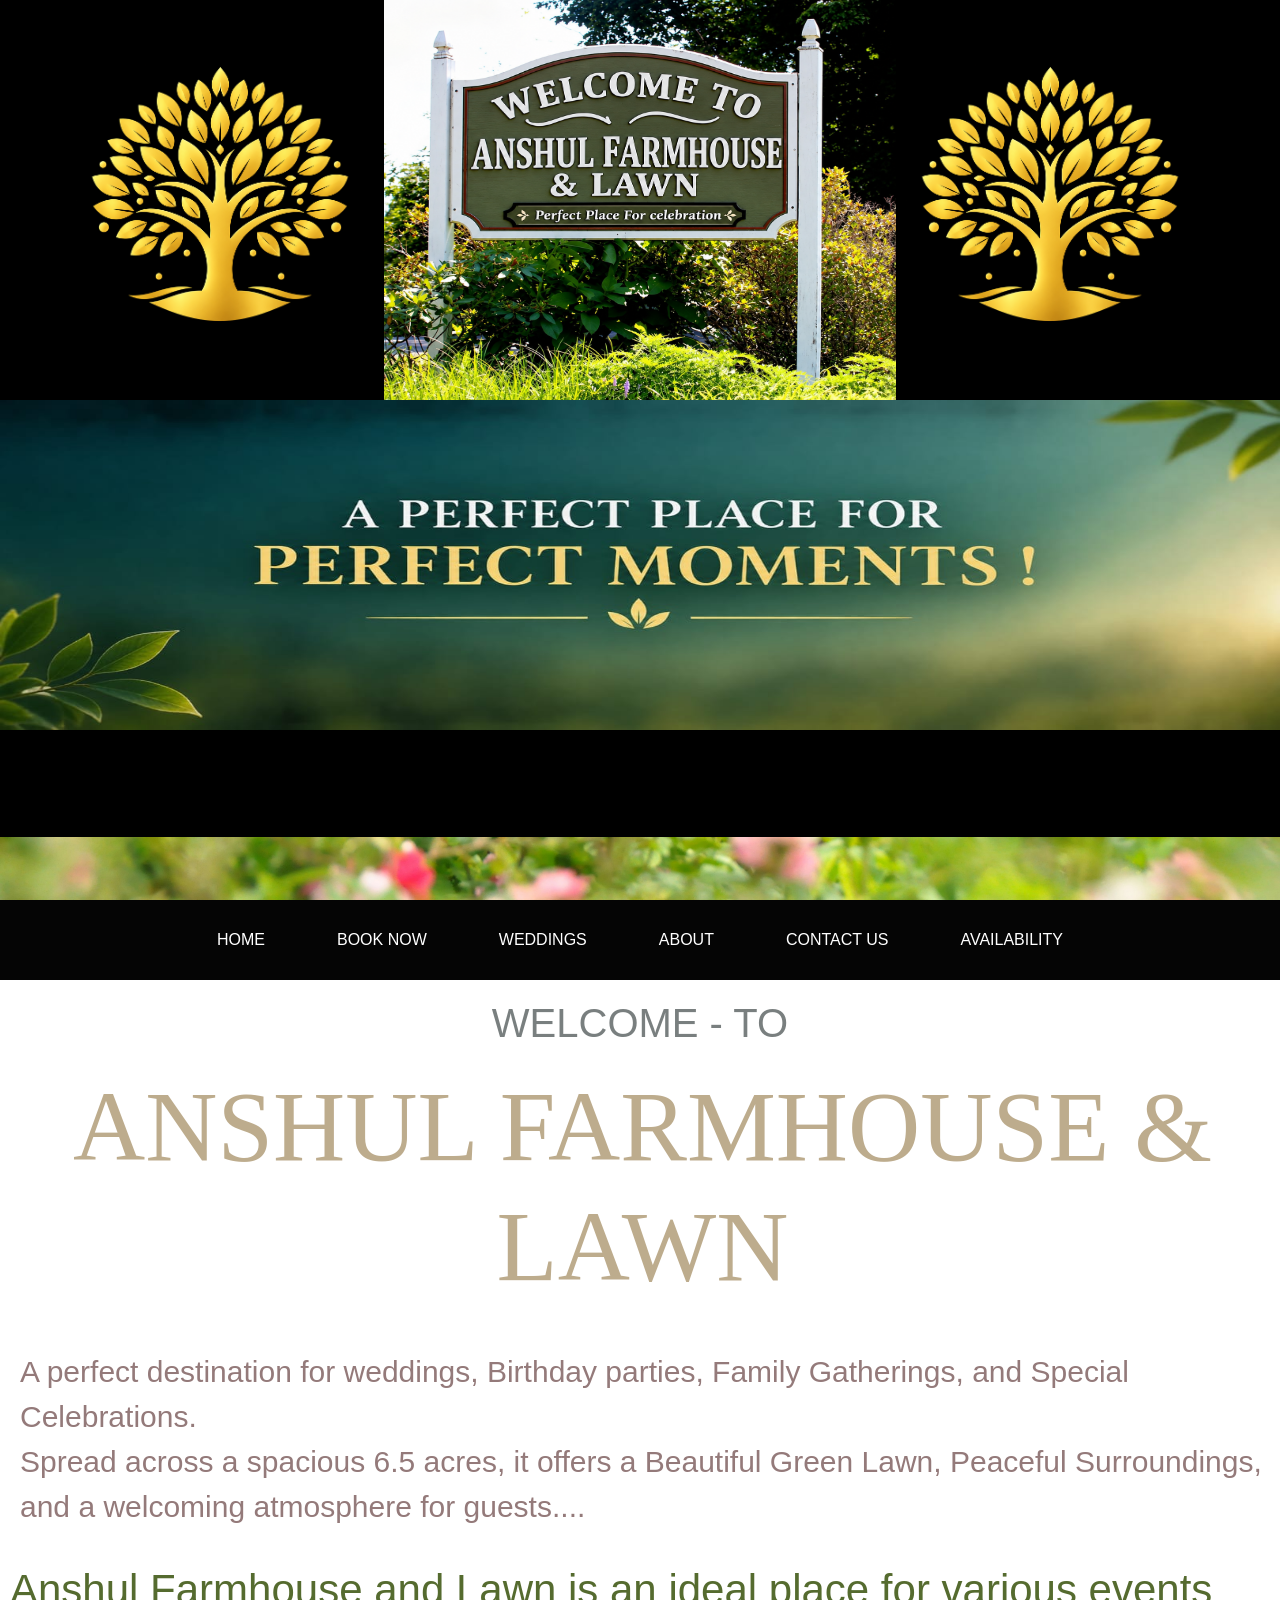
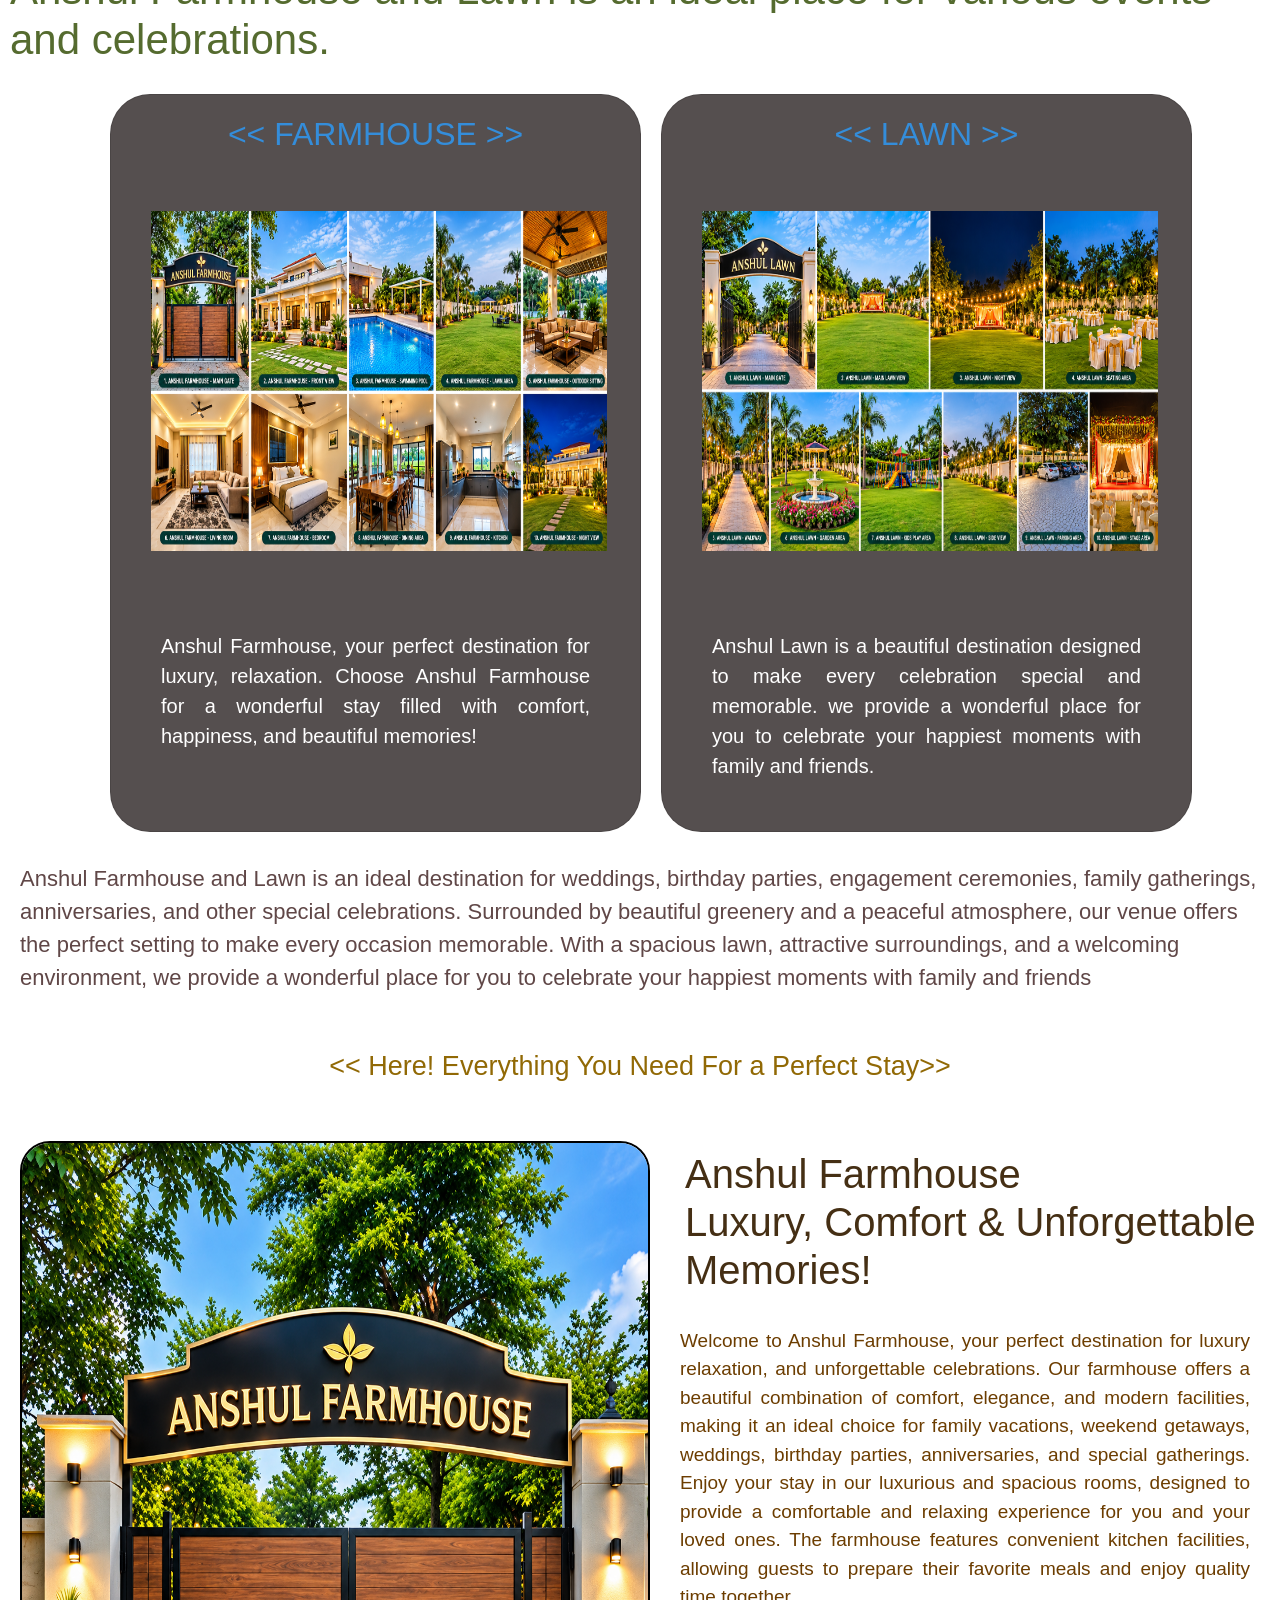
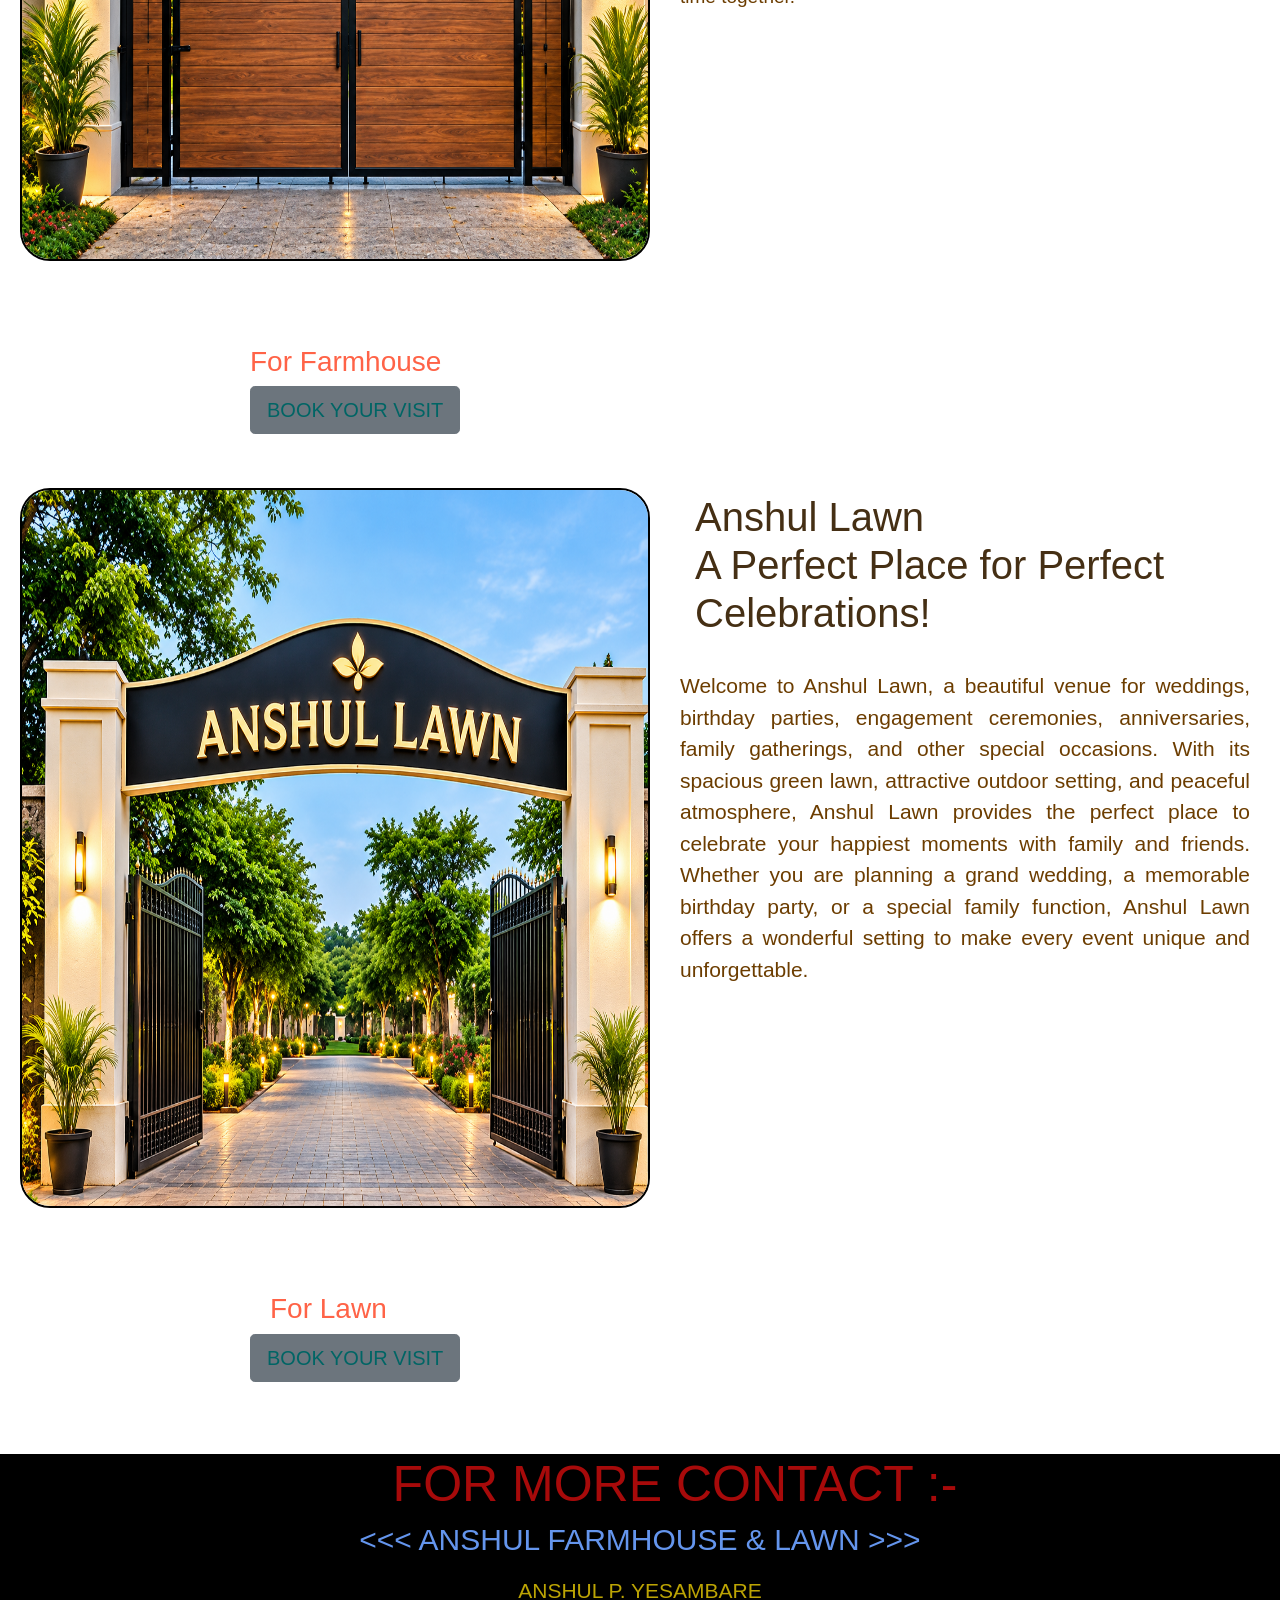
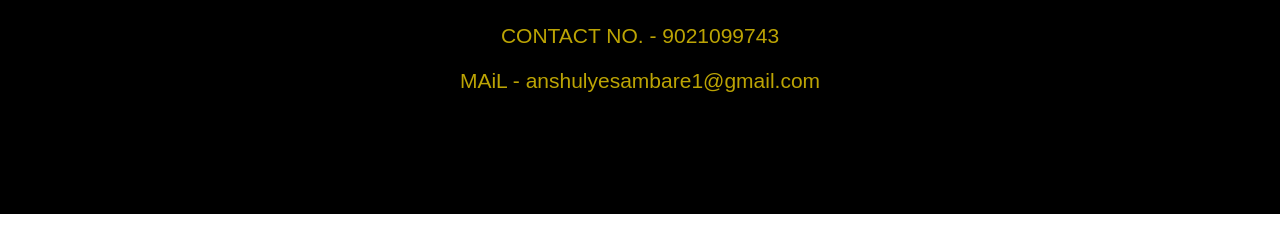
==== commit 54855f61: "new modification in some pages" ====
--- a/index.html
+++ b/index.html
@@ -126,12 +126,11 @@
         <br>
             <div class="contact-pg1">
                 <h3 class="con-head1">FOR MORE CONTACT :-</h3>
-                    <h4 class="cont-f-name1">ANSHUL FARMHOUSE & LAWN</h4>
+                    <h4 class="cont-f-name1"> <<< ANSHUL FARMHOUSE & LAWN >>> </h4>
                         <h4 class="con-info1">ANSHUL P. YESAMBARE</h4>
                     <h4 class="con-info1">CONTACT NO. - 9021099743</h4>
-                <h4 class="con-info1"><i class="fa-thin fa-envelope">MAiL - anshulyesambare1@gmail.com</i></h4>
+                <h4 class="con-info1"> MAiL - anshulyesambare1@gmail.com</h4>
             </div>
         <br>
-    <br>
-</body>
+    </body>
 </html>
--- a/style.css
+++ b/style.css
@@ -173,6 +173,9 @@
 .card-frm:hover .card-im-haed-1{
  color: red;
 }
+.card-frm:hover .card-text-1{
+   color:rgb(42, 144, 246);
+}
 .card-text-1{
    font-size:20px;
    padding:10px;
@@ -206,7 +209,27 @@
    overflow:hidden;
    padding:10px;
 }
-
+.contact-pg1{
+   background-color:black;
+   height:300px;
+}
+.con-head1{
+   color: blueviolet;
+   text-align:center;
+   font-size:33px;
+}
+.cont-f-name1{
+   color:rgb(200, 13, 13);
+   font-size:19px;
+   text-align:center;
+}
+.con-info1{
+  
+   color:rgb(188, 164, 4);
+   margin-top:30px;
+   text-align:center;
+   font-size:21px;
+}
 
  @media (min-width:1024px){
    *{
@@ -473,9 +496,26 @@
    color:white;
    background-color: black;
  }
+ .con-head1{
+   margin-left:70px;
+   font-size:50px;
+   color: rgb(167, 10, 10);
+   font-family:'Franklin Gothic Medium', 'Arial Narrow', Arial, sans-serif;
+ }
+ .cont-f-name1{
+   text-align:center;
+   font-size:30px;
+   color: cornflowerblue;
+   font-family:Arial, Helvetica, sans-serif;
+ }
+ .con-info1{
+   text-align:center;
+   margin-top:20px;
+   color:rgb(188, 164, 4);
+ }
  .anim-im-tr{
    position: absolute;
-   left: 80px;
+   left: 70px;
    top:60px;
    width:300px; 
    display: block;
@@ -485,9 +525,8 @@
    animation-duration: 9s;
  }
  .anim-im-tr1{
-   
    position: absolute;
-   right: 90px;
+   right: 80px;
    top:60px;
    width:300px; 
    display: block;
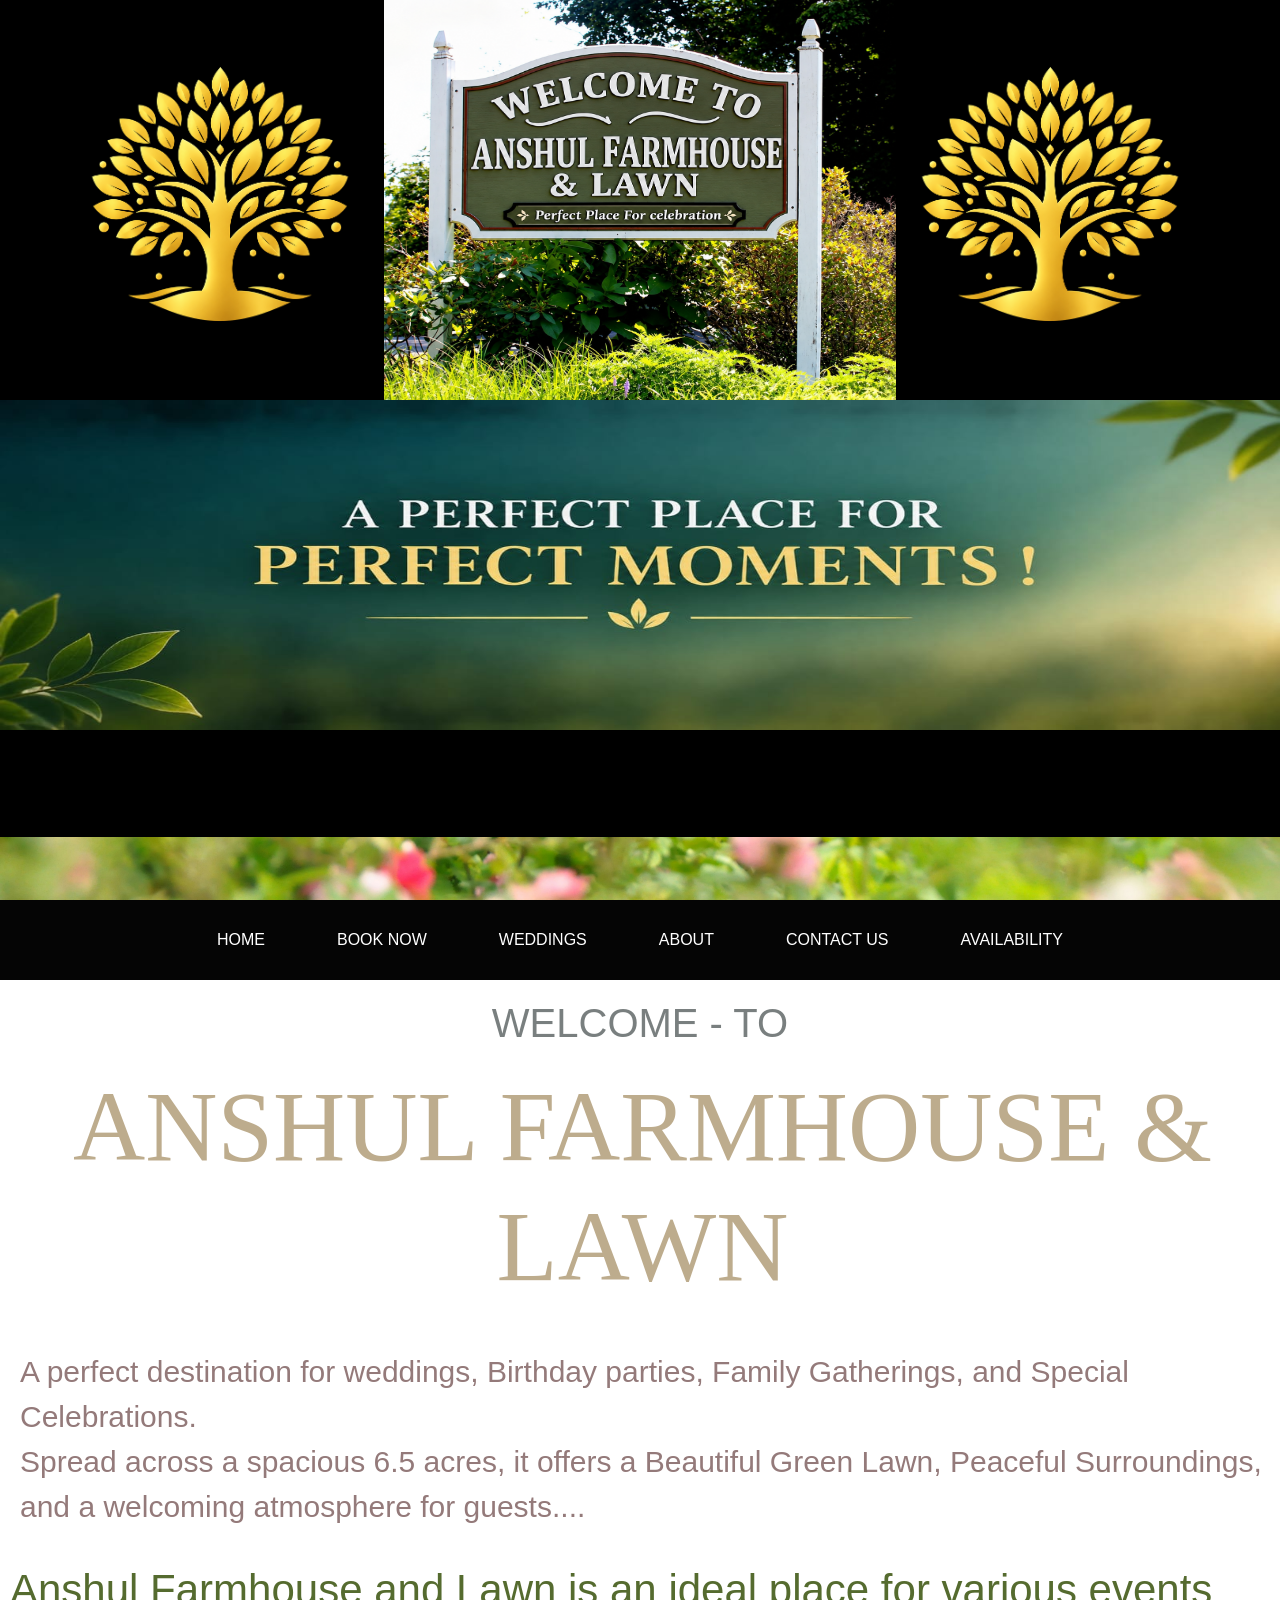
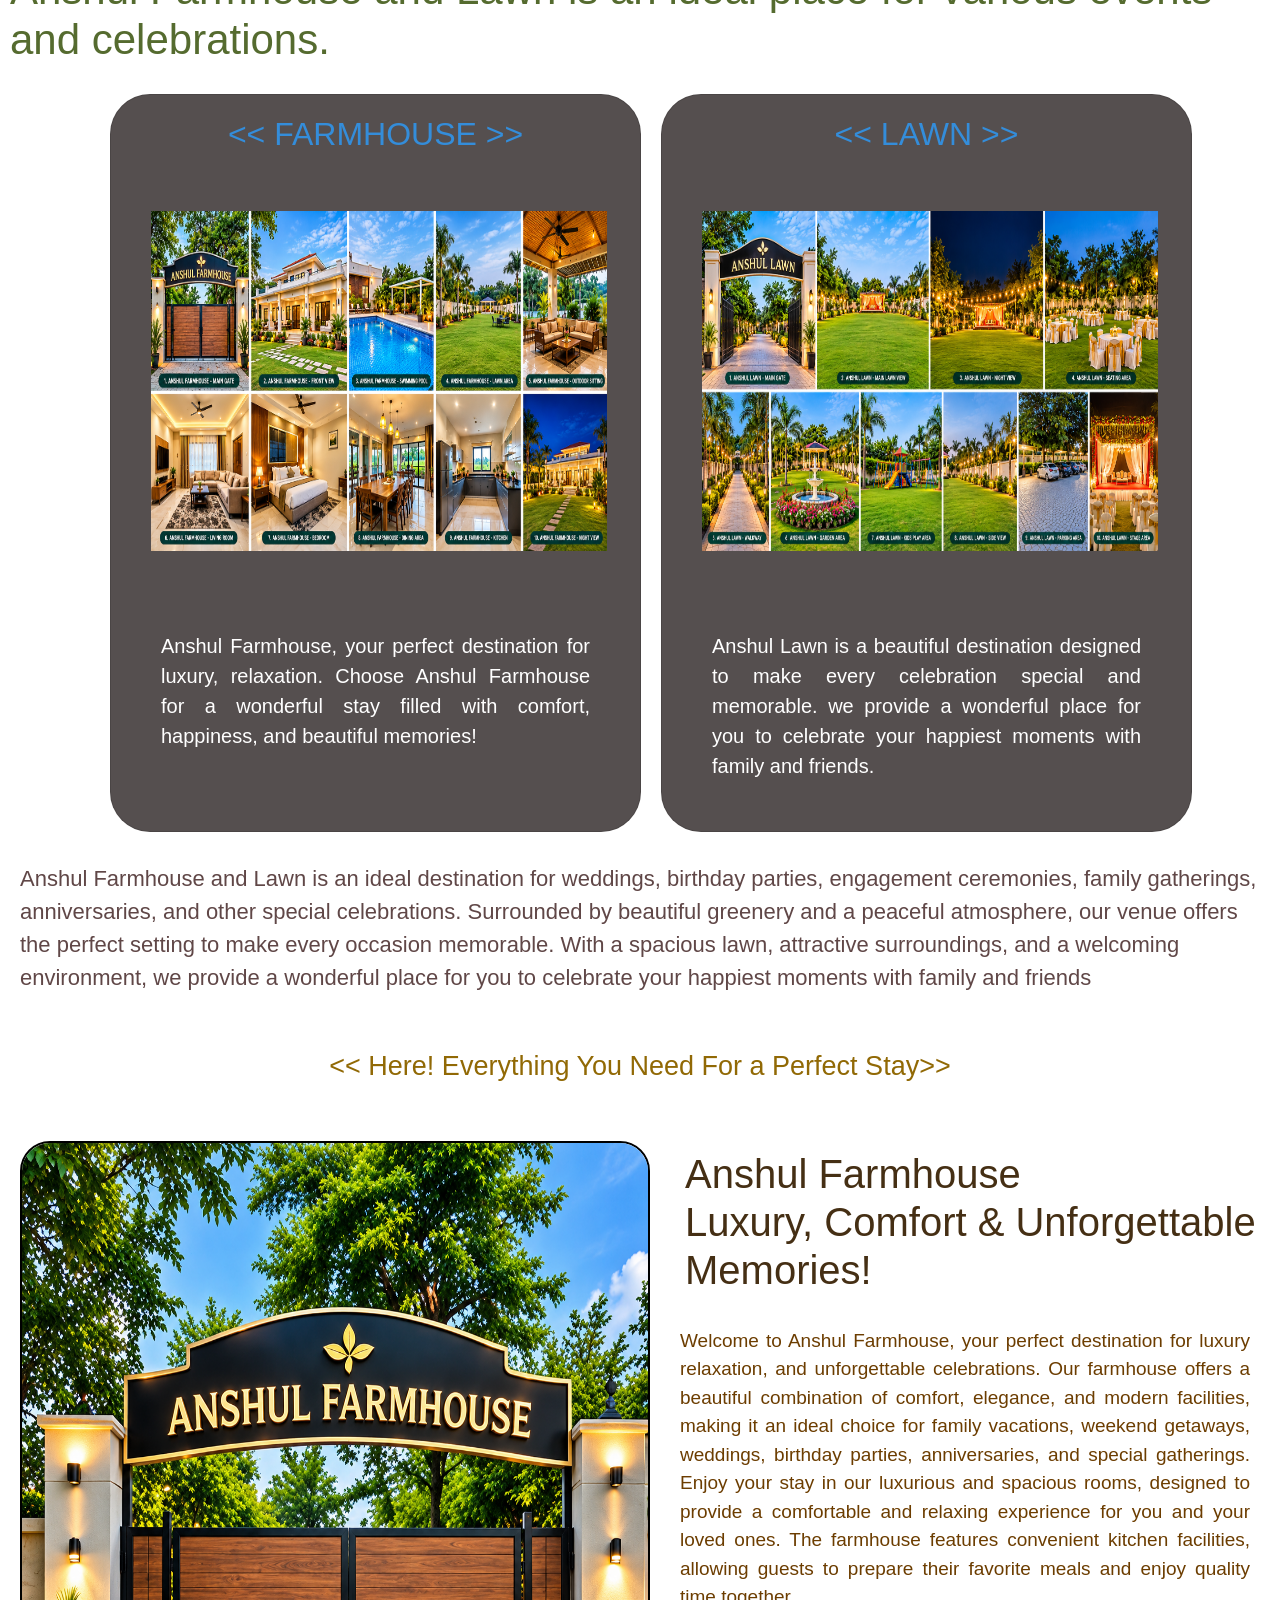
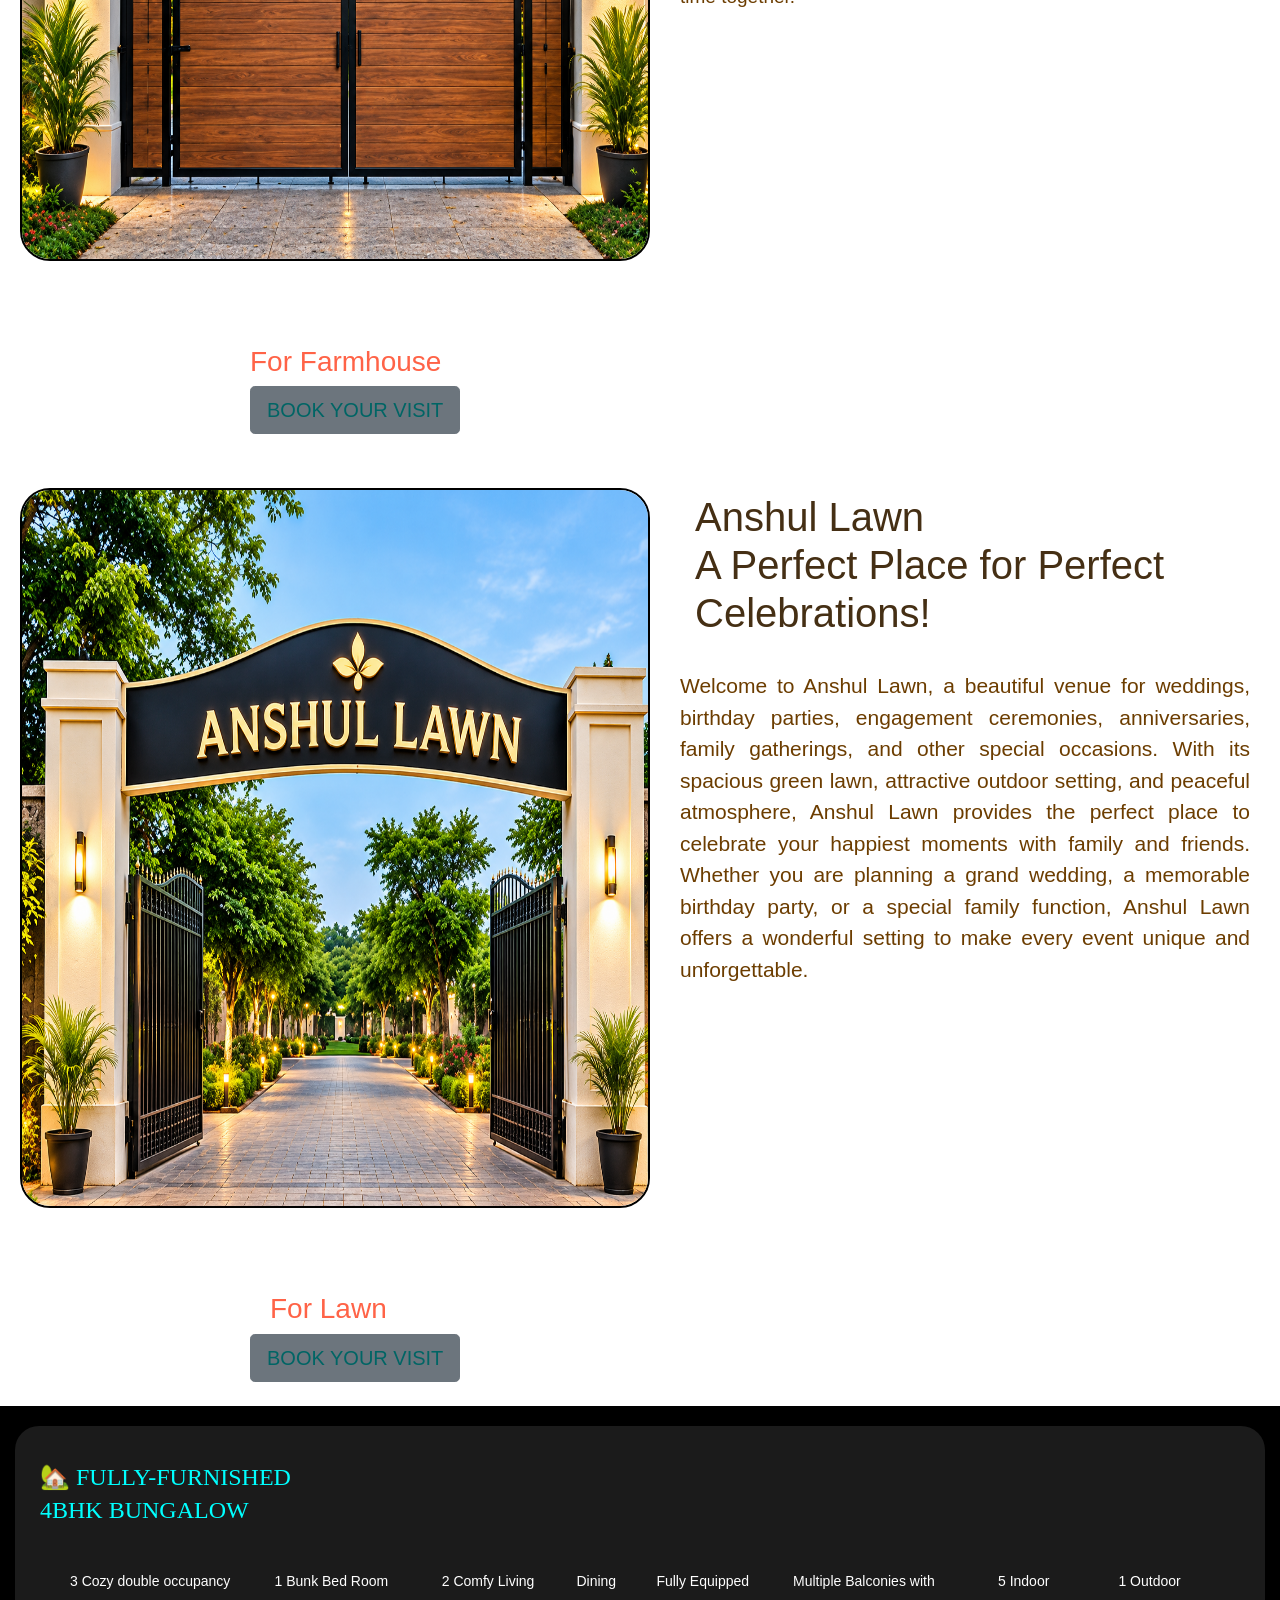
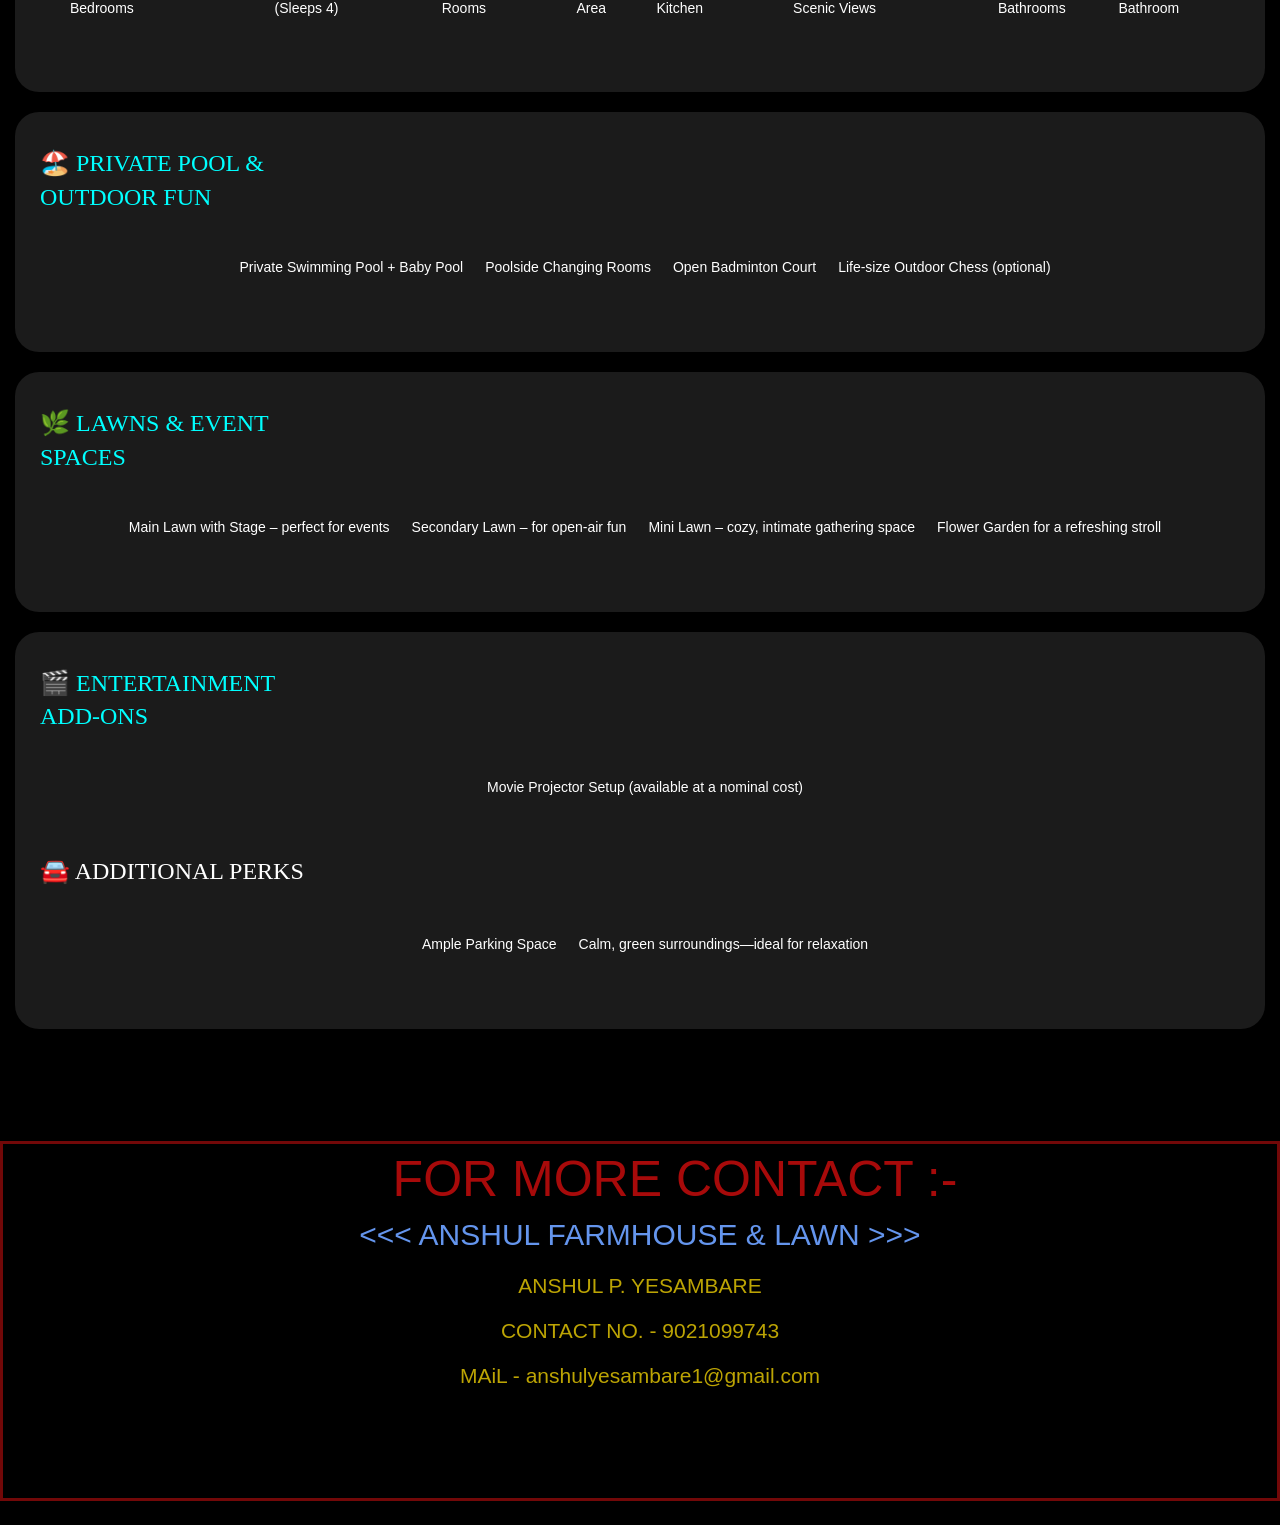
==== commit acc903a5: "additional info in index page" ====
--- a/index.html
+++ b/index.html
@@ -122,6 +122,52 @@
         <h3 class="book-lawn-headin">For Lawn<br></h3><button type="button" class="btn btn-secondary btn-lg f-book-btn-1">BOOK YOUR VISIT</button>
     <br>
 <br>
+<div class="my-main-card-div-d1">
+    <section class="features-container">
+        <div class="feature-card">
+            <h2 class="card-ind-head">🏡 FULLY-FURNISHED<br>4BHK BUNGALOW</h2>
+                <ul>
+                    <li>3 Cozy double occupancy Bedrooms</li>
+                        <li>1 Bunk Bed Room (Sleeps 4)</li>
+                            <li>2 Comfy Living Rooms</li>
+                                <li>Dining Area</li>
+                            <li>Fully Equipped Kitchen</li>
+                        <li>Multiple Balconies with Scenic Views</li>
+                    <li>5 Indoor Bathrooms</li>
+                <li>1 Outdoor Bathroom</li>
+            </ul>
+        </div>
+    <div class="feature-card">
+        <h2 class="card-ind-head">🏖️ PRIVATE POOL &amp;<br>OUTDOOR FUN</h2>            
+            <ul>
+            <li>Private Swimming Pool + Baby Pool</li>
+               <li>Poolside Changing Rooms</li>
+                    <li>Open Badminton Court</li>
+            <li>Life-size Outdoor Chess (optional)</li>
+        </ul>
+    </div>
+        <div class="feature-card">
+            <h2 class="card-ind-head">🌿 LAWNS &amp; EVENT<br>SPACES</h2>
+                <ul>
+                    <li>Main Lawn with Stage – perfect for events</li>
+                        <li>Secondary Lawn – for open-air fun</li>
+                    <li>Mini Lawn – cozy, intimate gathering space</li>
+                <li>Flower Garden for a refreshing stroll</li>
+            </ul>
+        </div>
+    <div class="feature-card">
+        <h2 class="card-ind-head">🎬 ENTERTAINMENT<br>ADD-ONS</h2>
+            <ul>
+                <li>Movie Projector Setup (available at a nominal cost)</li>
+                    </ul>
+                        <h2 class="second-heading">🚘 ADDITIONAL PERKS</h2>
+                    <ul>
+                <li>Ample Parking Space</li>
+            <li>Calm, green surroundings—ideal for relaxation</li>
+        </ul>
+    </div>
+</section>
+<br>
     <br>
         <br>
             <div class="contact-pg1">
@@ -132,5 +178,15 @@
                 <h4 class="con-info1"> MAiL - anshulyesambare1@gmail.com</h4>
             </div>
         <br>
+
+
+
+   
+    
+
+
+
+
+
     </body>
 </html>
--- a/style.css
+++ b/style.css
@@ -211,7 +211,14 @@
 }
 .contact-pg1{
    background-color:black;
+   padding: 5px;;
    height:300px;
+   margin-top:20px;
+   border: 3px solid rgb(114, 8, 8);
+}
+.contact-pg1:{
+   
+   box-shadow: 0px 0px 8px 3px rgba(150,137,137,0.75);
 }
 .con-head1{
    color: blueviolet;
@@ -230,6 +237,107 @@
    text-align:center;
    font-size:21px;
 }
+
+
+
+
+.my-main-card-div-d1{
+    background-color: #000;
+    color: #fff;
+    font-family: Arial, sans-serif;
+}
+
+/* Four cards container */
+.features-container {
+    display: grid;
+    grid-template-columns: repeat(4, minmax(0, 1fr));
+    gap: 16px;
+    padding: 36px 7px;
+    width: 100%;
+}
+
+/* Individual card */
+.feature-card {
+    background-color: #1b1b1b;
+    border-radius: 30px;
+    padding: 74px 30px 24px;
+    min-width: 0;
+    min-height: 419px;
+    transition: transform 0.4s ease, background-color 0.4s ease;
+}
+
+/* Card hover animation */
+.feature-card:hover {
+    transform: translateY(-8px);
+    background-color: #242424;
+}
+
+/* Card headings */
+.feature-card h2 {
+    font-family: Georgia, "Times New Roman", serif;
+    font-size: 27px;
+    font-weight: 400;
+    line-height: 1.4;
+    margin-bottom: 26px;
+}
+
+/* List styling */
+.feature-card ul {
+    padding-left: 28px;
+}
+
+.feature-card li {
+    font-size: 15px;
+    line-height: 1.8;
+    padding-left: 2px;
+}
+
+/* Second heading in fourth card */
+.feature-card .second-heading {
+    margin-top: 58px;
+    margin-bottom: 22px;
+}
+
+
+
+
+
+.features-container {
+        grid-template-columns: 1fr;
+        gap: 20px;
+        padding: 20px 15px;
+    }
+
+    .feature-card {
+        min-height: auto;
+        padding: 35px 25px;
+        border-radius: 24px;
+    }
+
+    .feature-card h2 {
+        font-size: 24px;
+        margin-bottom: 20px;
+    }
+
+    .feature-card li {
+        font-size: 14px;
+        line-height: 1.9;
+    }
+
+    .feature-card .second-heading {
+        margin-top: 35px;
+    }
+.feature-card:hover, .card-ind-head{
+   color: aqua;
+}
+
+
+
+
+
+
+
+
 
  @media (min-width:1024px){
    *{
@@ -544,4 +652,6 @@
    }
  }
 }
- +
+
+
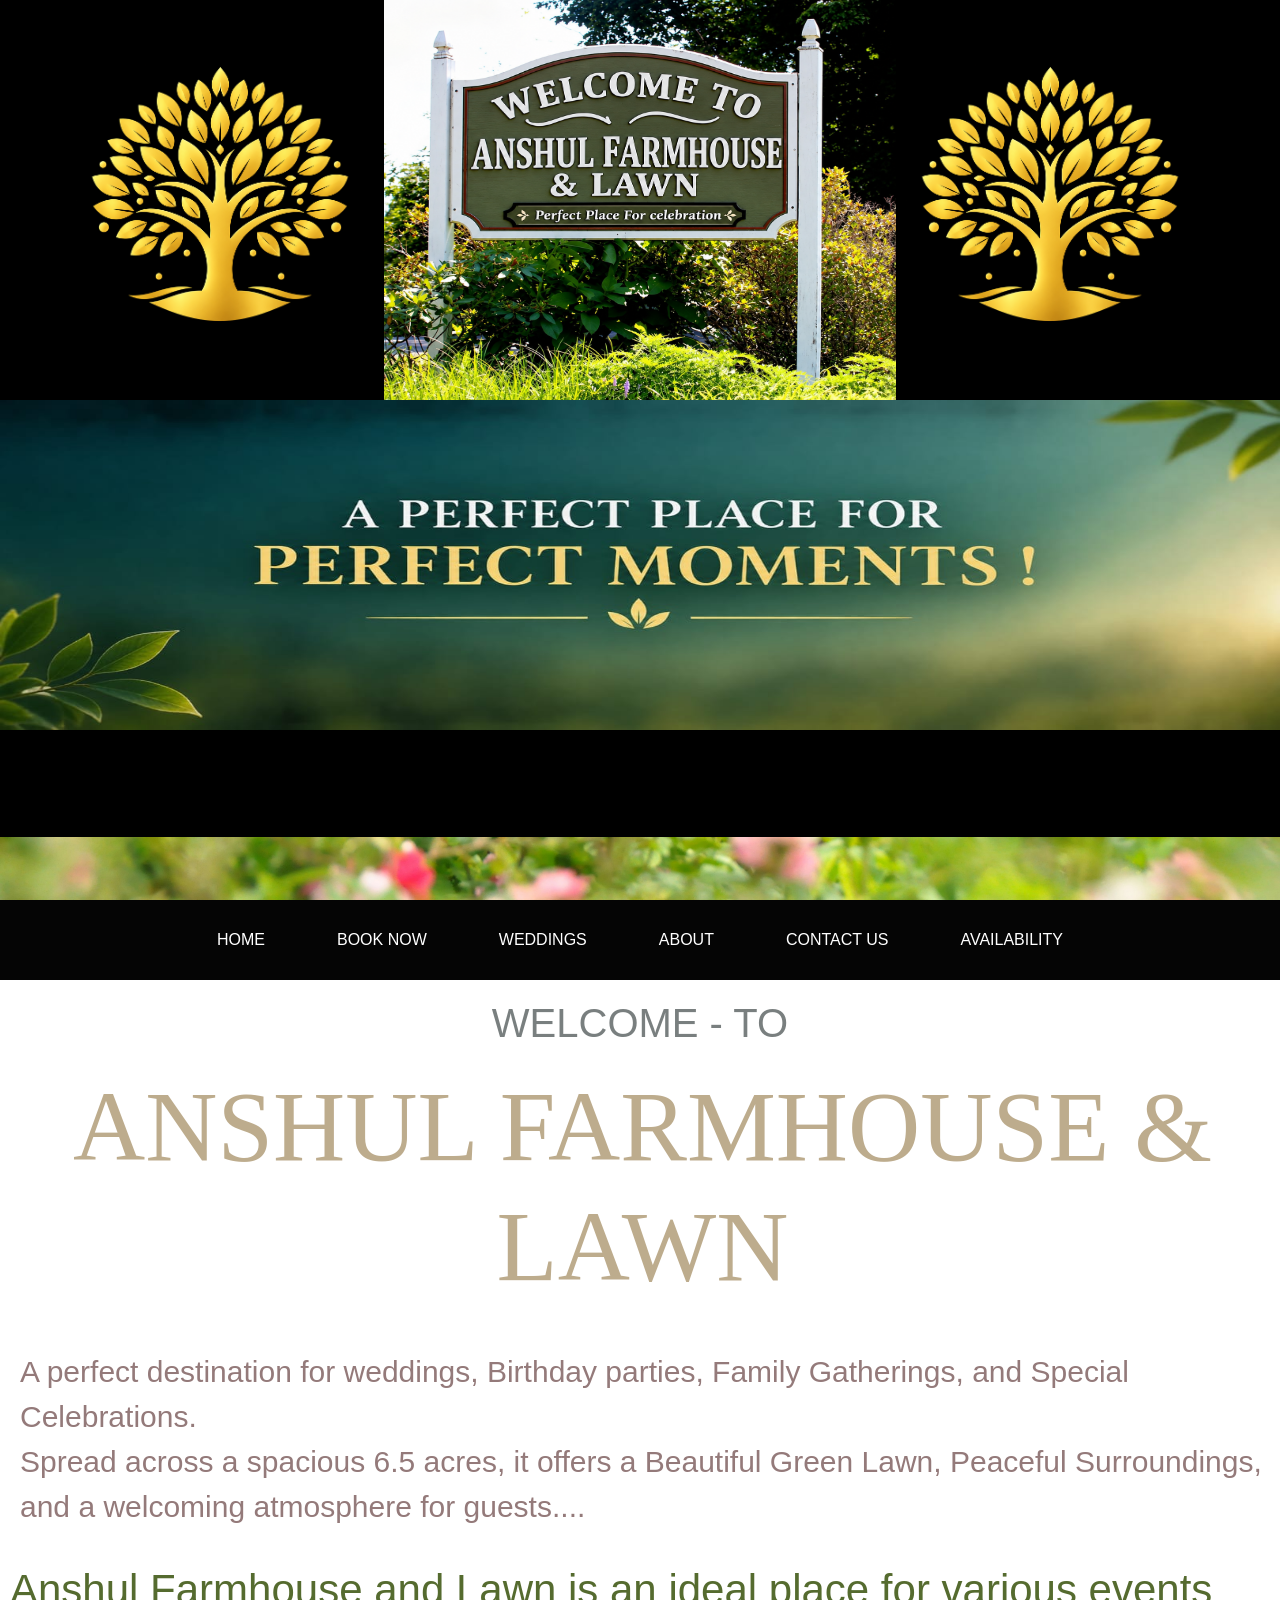
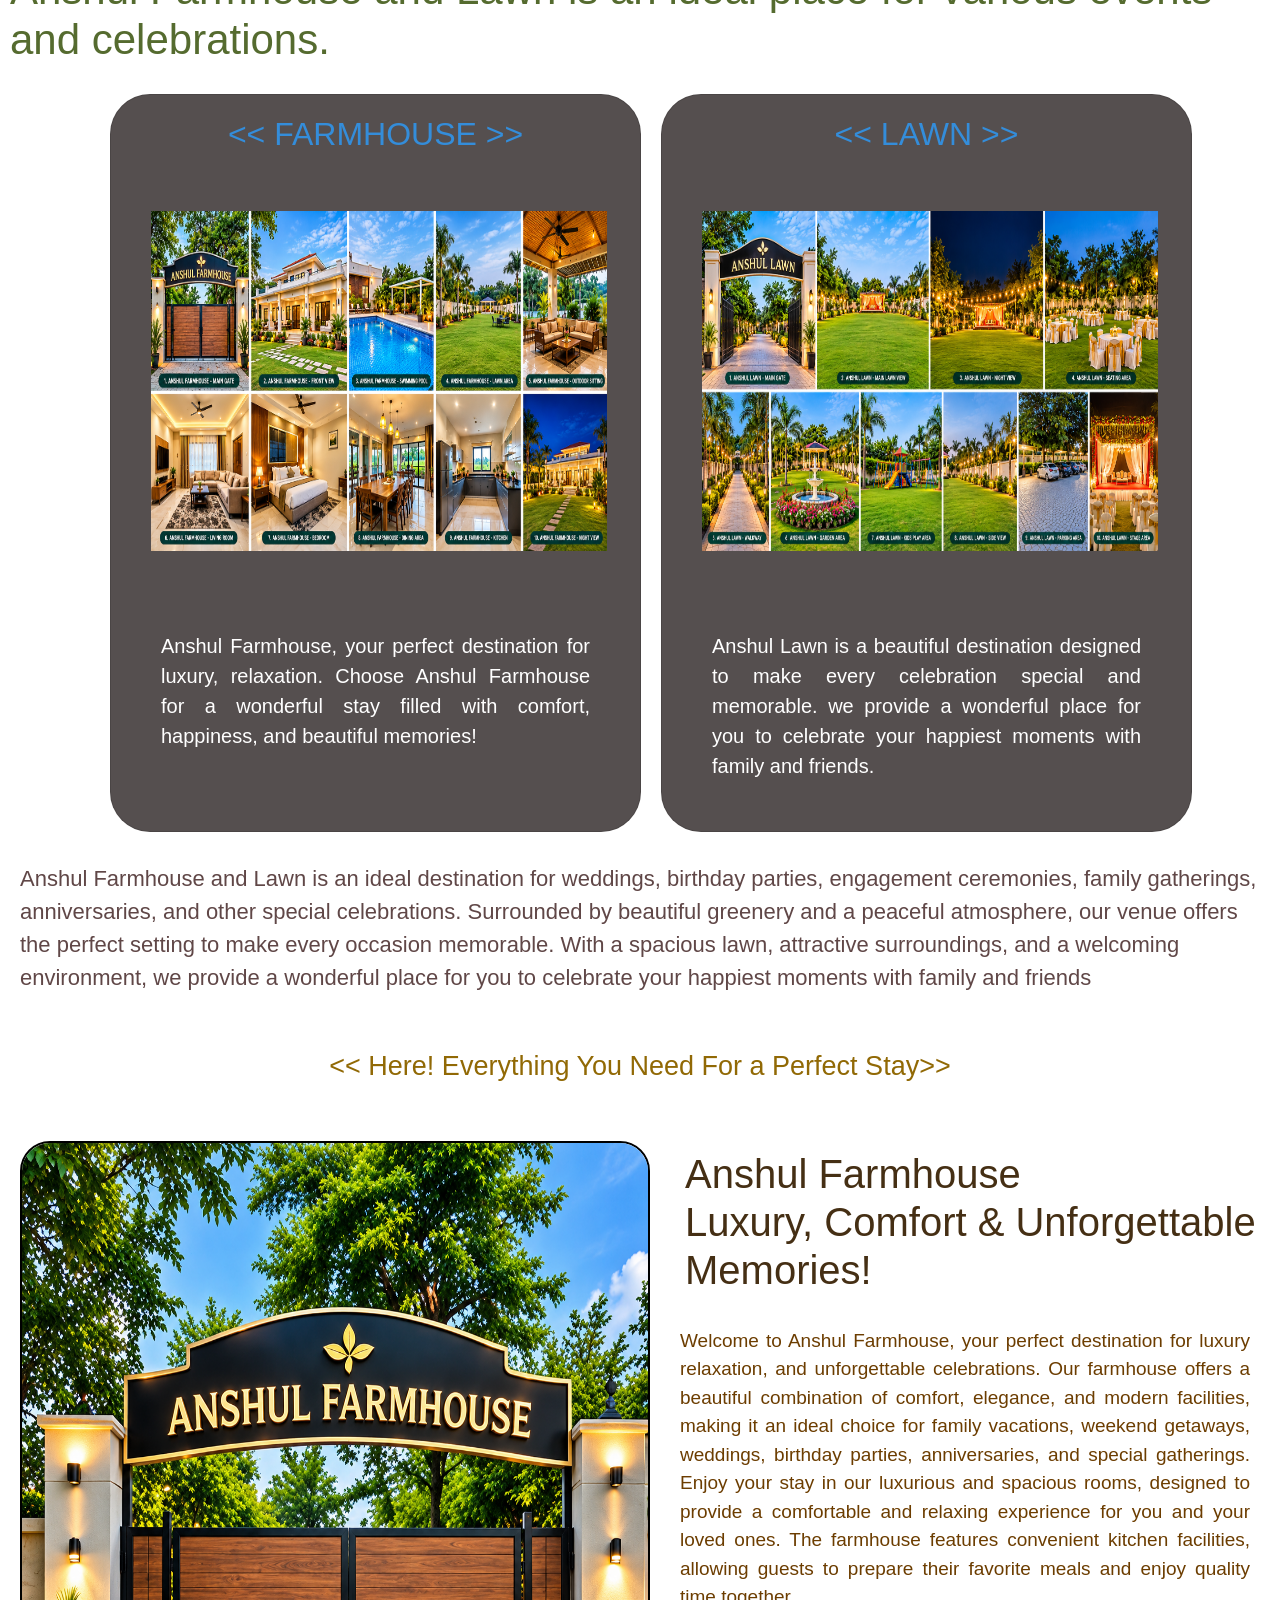
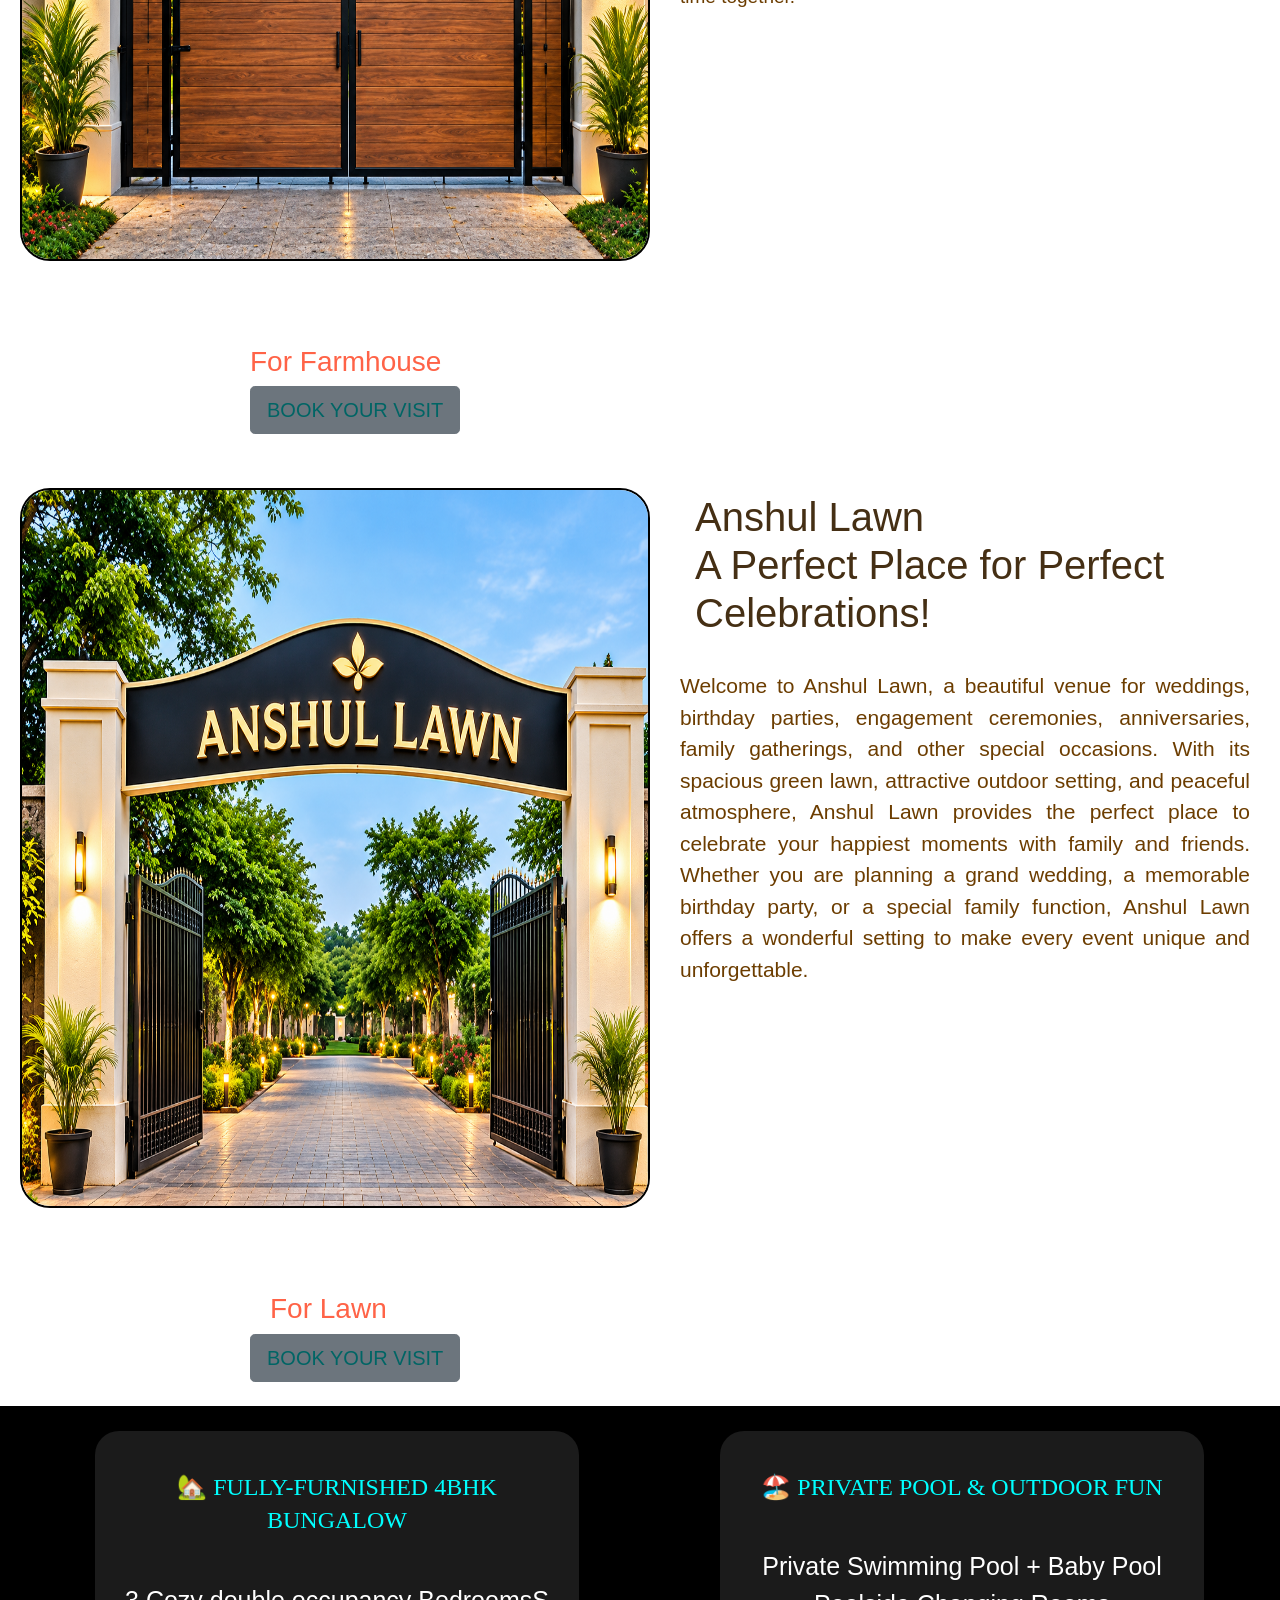
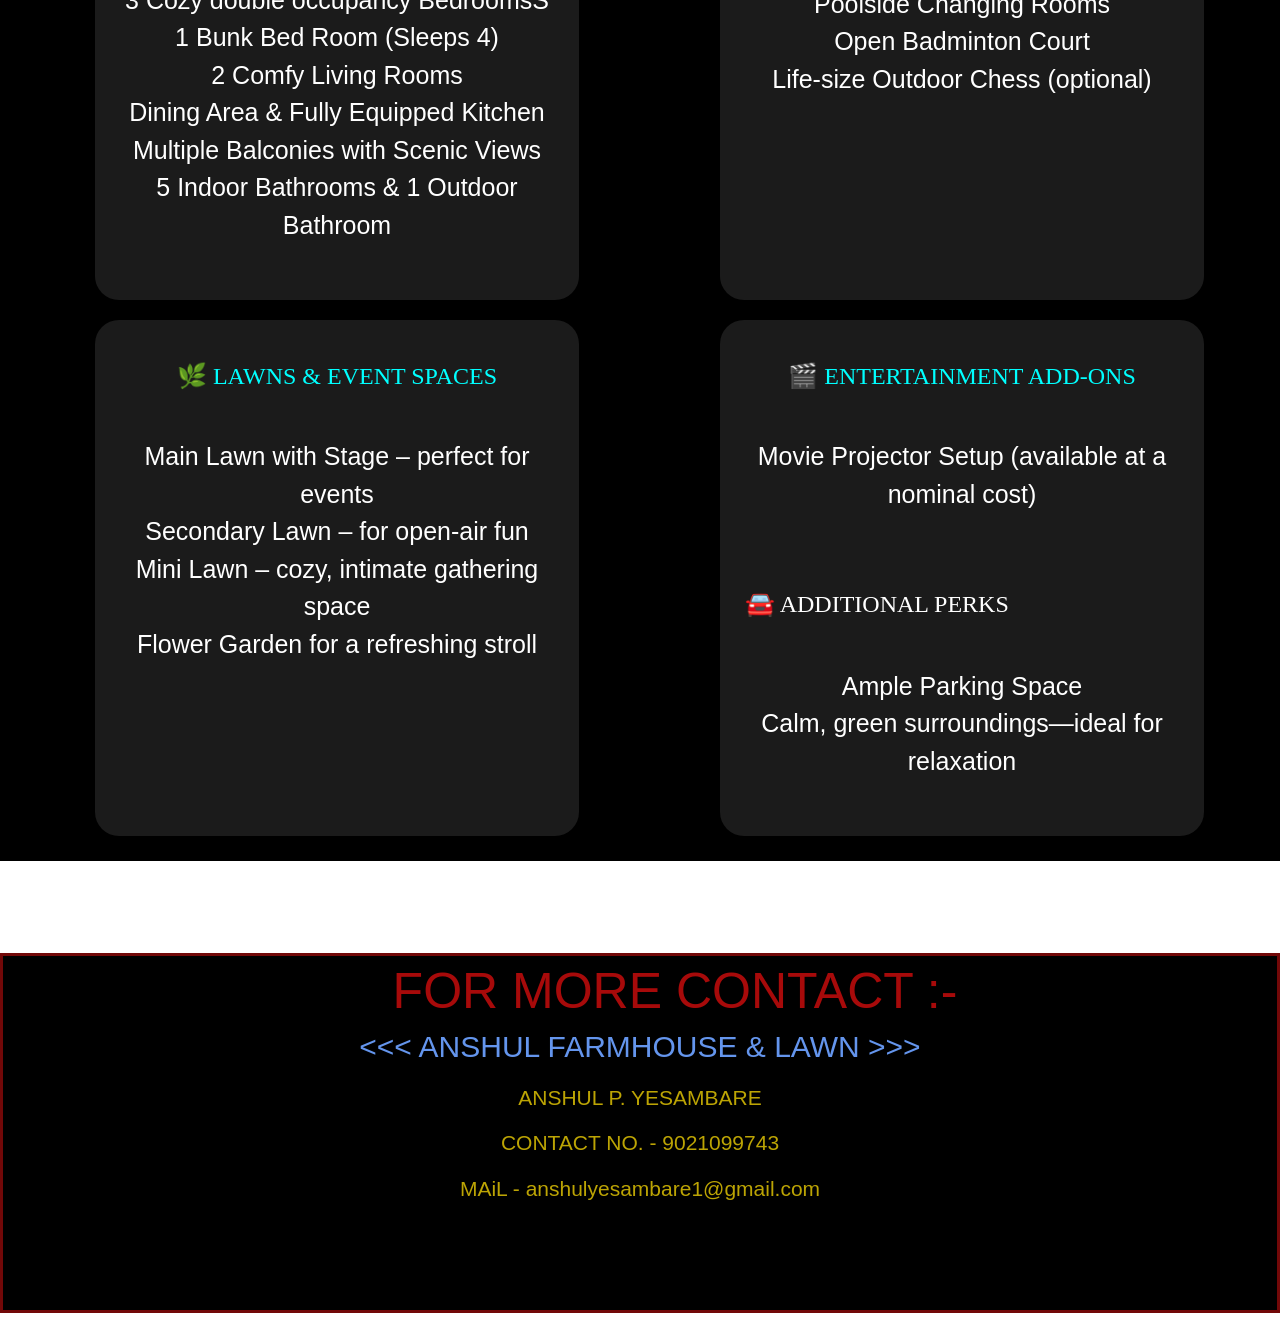
==== commit fe5a8bc0: "add some new cards in homepage" ====
--- a/index.html
+++ b/index.html
@@ -125,48 +125,54 @@
 <div class="my-main-card-div-d1">
     <section class="features-container">
         <div class="feature-card">
-            <h2 class="card-ind-head">🏡 FULLY-FURNISHED<br>4BHK BUNGALOW</h2>
-                <ul>
-                    <li>3 Cozy double occupancy Bedrooms</li>
-                        <li>1 Bunk Bed Room (Sleeps 4)</li>
-                            <li>2 Comfy Living Rooms</li>
-                                <li>Dining Area</li>
-                            <li>Fully Equipped Kitchen</li>
-                        <li>Multiple Balconies with Scenic Views</li>
-                    <li>5 Indoor Bathrooms</li>
-                <li>1 Outdoor Bathroom</li>
-            </ul>
+            <h2 class="card-ind-head">🏡 FULLY-FURNISHED 4BHK BUNGALOW</h2>
+                <br>
+                    <p class="discr-for-crd">
+                    3 Cozy double occupancy BedroomsS<br>
+                        1 Bunk Bed Room (Sleeps 4)<br>
+                            2 Comfy Living Rooms<br>
+                                Dining Area & Fully Equipped Kitchen<br>
+                        Multiple Balconies with Scenic Views<br>
+                    5 Indoor Bathrooms & 1 Outdoor Bathroom<br>
+                
+                </p>
+    
         </div>
     <div class="feature-card">
-        <h2 class="card-ind-head">🏖️ PRIVATE POOL &amp;<br>OUTDOOR FUN</h2>            
-            <ul>
-            <li>Private Swimming Pool + Baby Pool</li>
-               <li>Poolside Changing Rooms</li>
-                    <li>Open Badminton Court</li>
-            <li>Life-size Outdoor Chess (optional)</li>
-        </ul>
+        <h2 class="card-ind-head">🏖️ PRIVATE POOL &amp; OUTDOOR FUN</h2>
+        <br>            
+            <p class="discr-for-crd">
+            Private Swimming Pool + Baby Pool<br>
+               Poolside Changing Rooms<br>
+                    Open Badminton Court<br>
+            Life-size Outdoor Chess (optional)</br>
+        </p>
     </div>
         <div class="feature-card">
-            <h2 class="card-ind-head">🌿 LAWNS &amp; EVENT<br>SPACES</h2>
-                <ul>
-                    <li>Main Lawn with Stage – perfect for events</li>
-                        <li>Secondary Lawn – for open-air fun</li>
-                    <li>Mini Lawn – cozy, intimate gathering space</li>
-                <li>Flower Garden for a refreshing stroll</li>
-            </ul>
+            <h2 class="card-ind-head">🌿 LAWNS &amp; EVENT SPACES</h2>
+            <br>
+            <p class="discr-for-crd">
+                    Main Lawn with Stage – perfect for events<br>
+                        Secondary Lawn – for open-air fun<br>
+                    Mini Lawn – cozy, intimate gathering space<br>
+                Flower Garden for a refreshing stroll<br>
+            </p>
         </div>
     <div class="feature-card">
-        <h2 class="card-ind-head">🎬 ENTERTAINMENT<br>ADD-ONS</h2>
-            <ul>
-                <li>Movie Projector Setup (available at a nominal cost)</li>
-                    </ul>
+        <h2 class="card-ind-head">🎬 ENTERTAINMENT ADD-ONS</h2>
+            <br>
+                <p class="discr-for-crd">
+            Movie Projector Setup (available at a nominal cost)</p>
+                <br>
                         <h2 class="second-heading">🚘 ADDITIONAL PERKS</h2>
-                    <ul>
-                <li>Ample Parking Space</li>
-            <li>Calm, green surroundings—ideal for relaxation</li>
-        </ul>
+                        <br>
+                        <p class="discr-for-crd">
+                Ample Parking Space<br>
+            Calm, green surroundings—ideal for relaxation<br>
+        </p>
     </div>
 </section>
+</div>
 <br>
     <br>
         <br>
@@ -178,15 +184,5 @@
                 <h4 class="con-info1"> MAiL - anshulyesambare1@gmail.com</h4>
             </div>
         <br>
-
-
-
-   
-    
-
-
-
-
-
     </body>
 </html>
--- a/style.css
+++ b/style.css
@@ -216,8 +216,7 @@
    margin-top:20px;
    border: 3px solid rgb(114, 8, 8);
 }
-.contact-pg1:{
-   
+.contact-pg1:hover{
    box-shadow: 0px 0px 8px 3px rgba(150,137,137,0.75);
 }
 .con-head1{
@@ -246,8 +245,6 @@
     color: #fff;
     font-family: Arial, sans-serif;
 }
-
-/* Four cards container */
 .features-container {
     display: grid;
     grid-template-columns: repeat(4, minmax(0, 1fr));
@@ -255,8 +252,6 @@
     padding: 36px 7px;
     width: 100%;
 }
-
-/* Individual card */
 .feature-card {
     background-color: #1b1b1b;
     border-radius: 30px;
@@ -265,14 +260,10 @@
     min-height: 419px;
     transition: transform 0.4s ease, background-color 0.4s ease;
 }
-
-/* Card hover animation */
 .feature-card:hover {
     transform: translateY(-8px);
     background-color: #242424;
 }
-
-/* Card headings */
 .feature-card h2 {
     font-family: Georgia, "Times New Roman", serif;
     font-size: 27px;
@@ -280,8 +271,6 @@
     line-height: 1.4;
     margin-bottom: 26px;
 }
-
-/* List styling */
 .feature-card ul {
     padding-left: 28px;
 }
@@ -291,17 +280,10 @@
     line-height: 1.8;
     padding-left: 2px;
 }
-
-/* Second heading in fourth card */
 .feature-card .second-heading {
     margin-top: 58px;
     margin-bottom: 22px;
 }
-
-
-
-
-
 .features-container {
         grid-template-columns: 1fr;
         gap: 20px;
@@ -334,9 +316,13 @@
 
 
 
-
-
-
+.card-ind-head{
+      text-align:center;
+    }
+
+ans{
+      text-align: center;
+    }
 
 
  @media (min-width:1024px){
@@ -651,7 +637,30 @@
       transform: rotateY(360deg)
    }
  }
-}
-
-
-
+ .features-container {
+        grid-template-columns: repeat(2, minmax(0, 1fr));
+        padding: 25px;
+    }
+
+    .feature-card {
+         width:80%;
+         margin-left:70px;
+        padding: 40px 25px;
+    }
+    .card-ind-head{
+      text-align:center;
+    }
+    ans{
+      font-size:20px;
+      margin-left:100px;
+    }
+    .discr-for-crd{
+      text-align: center;
+      font-size: 25px;
+      font-family:'Gill Sans', 'Gill Sans MT', Calibri, 'Trebuchet MS', sans-serif
+    }
+  
+}
+
+
+
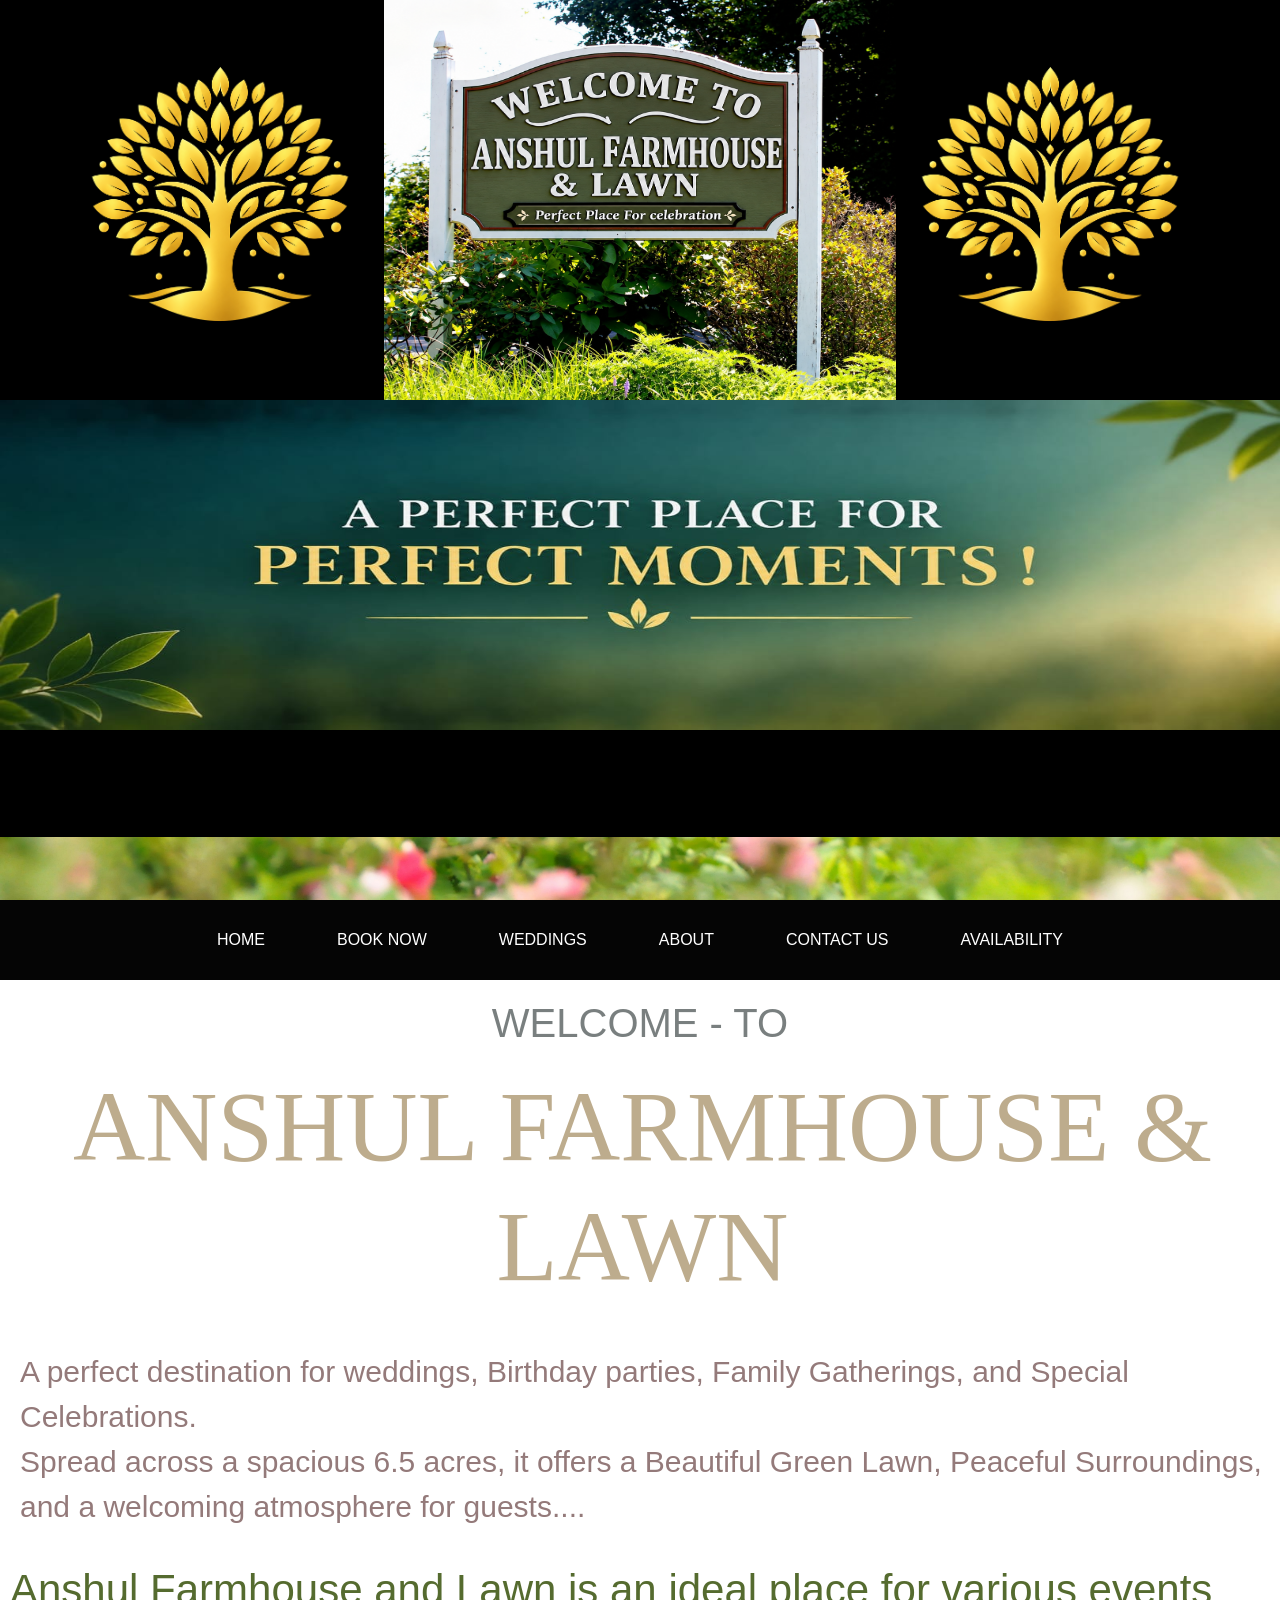
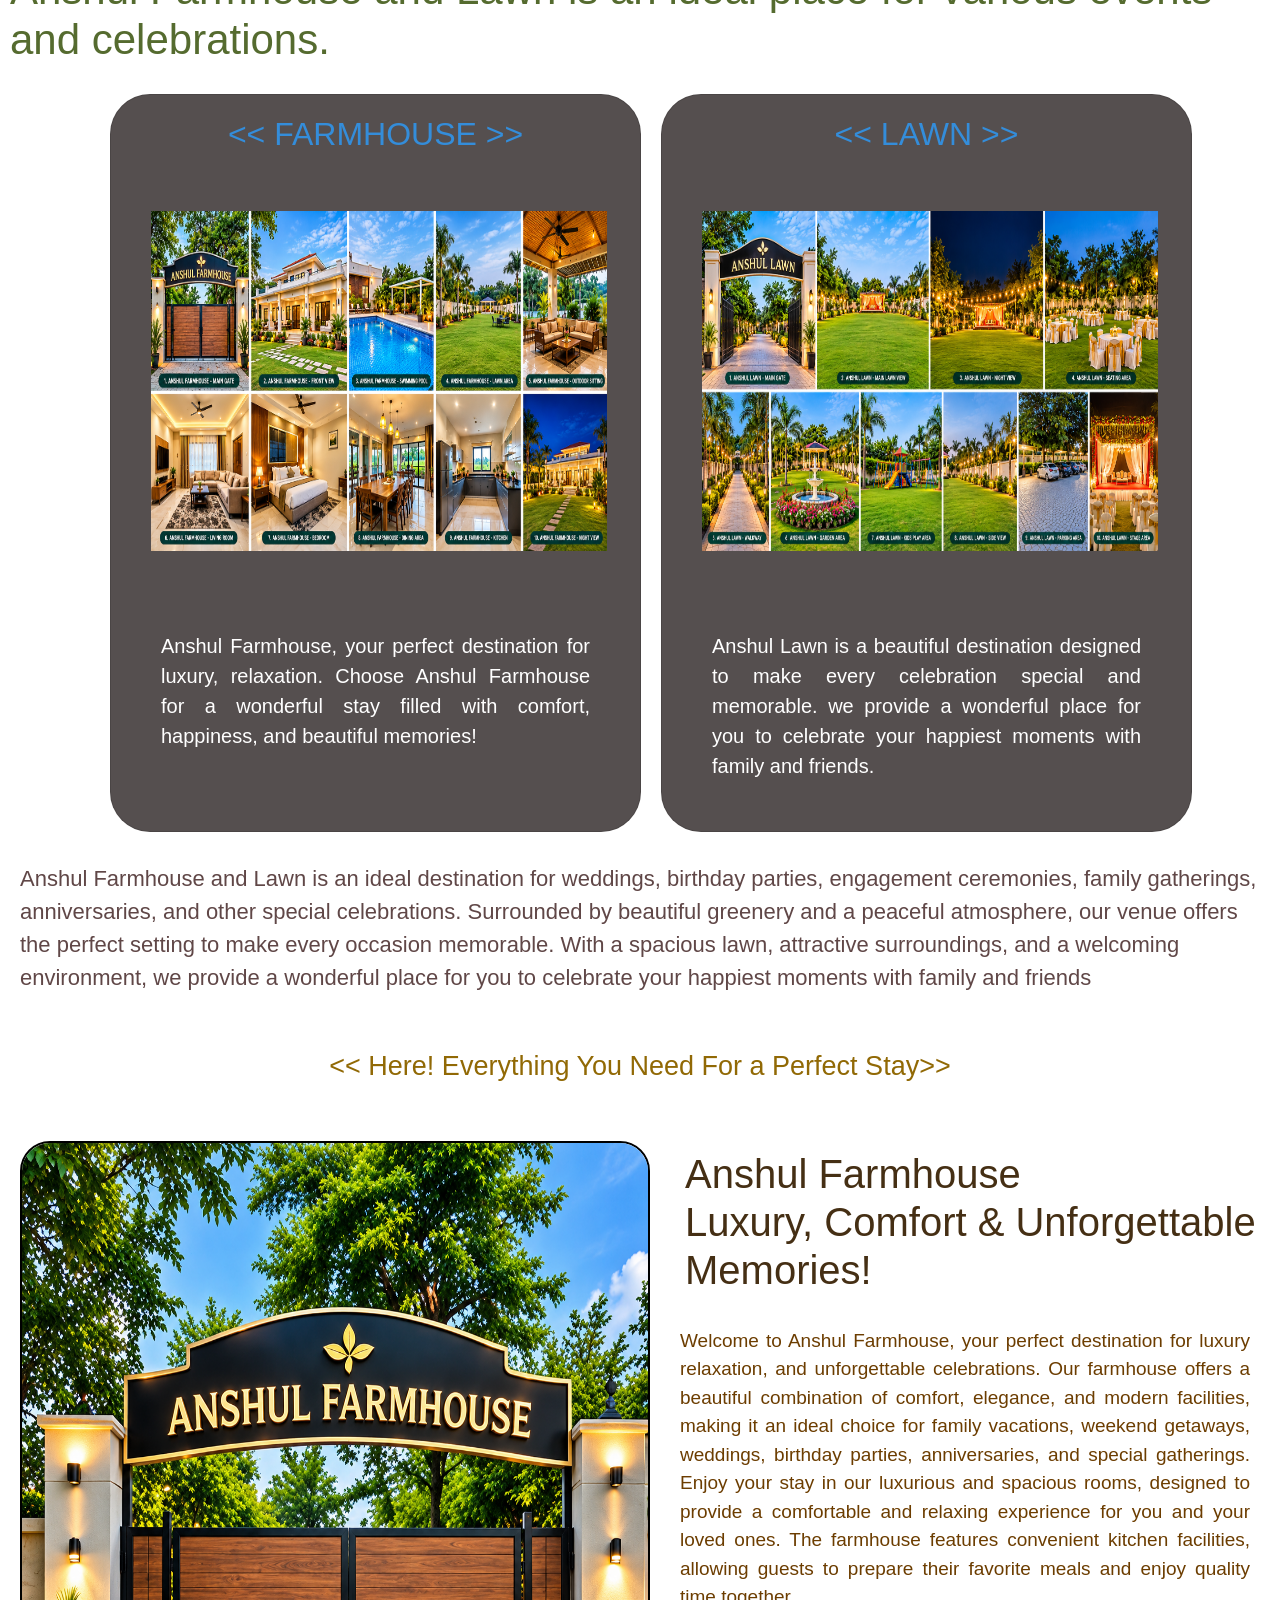
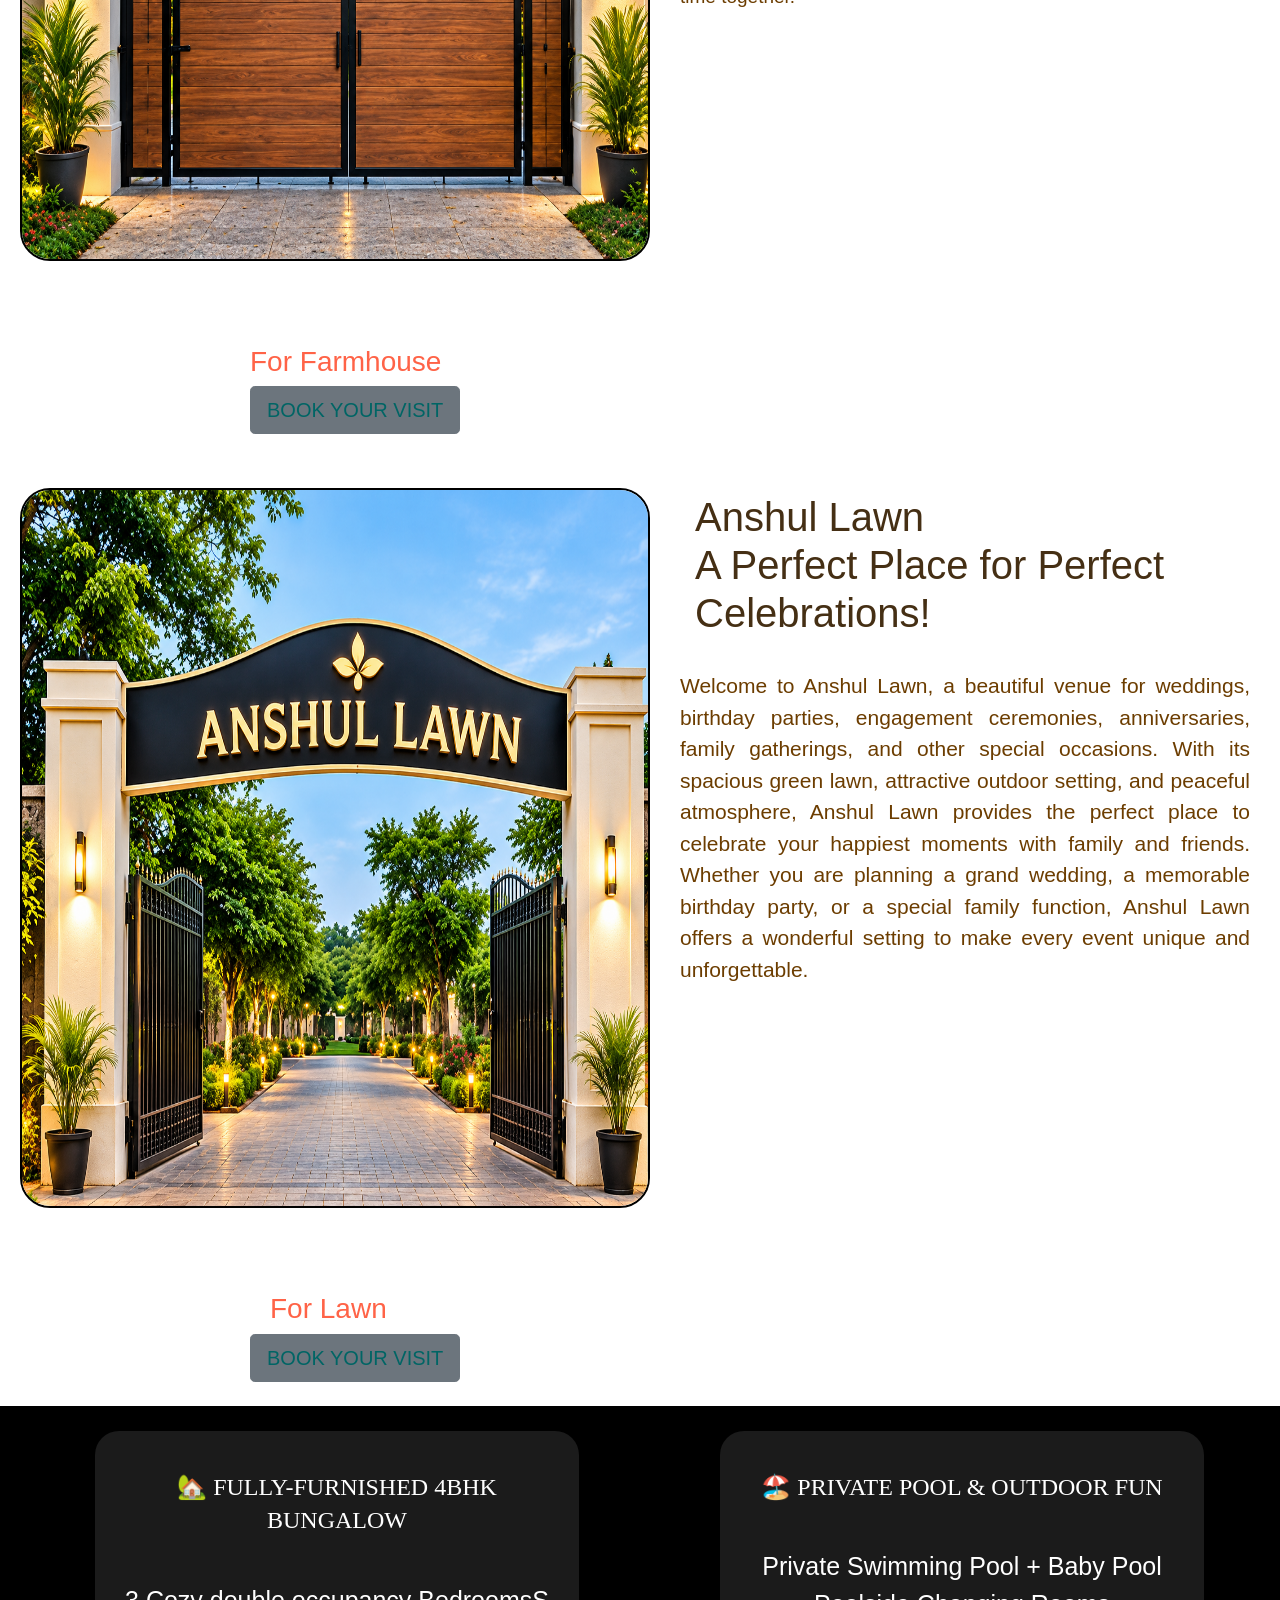
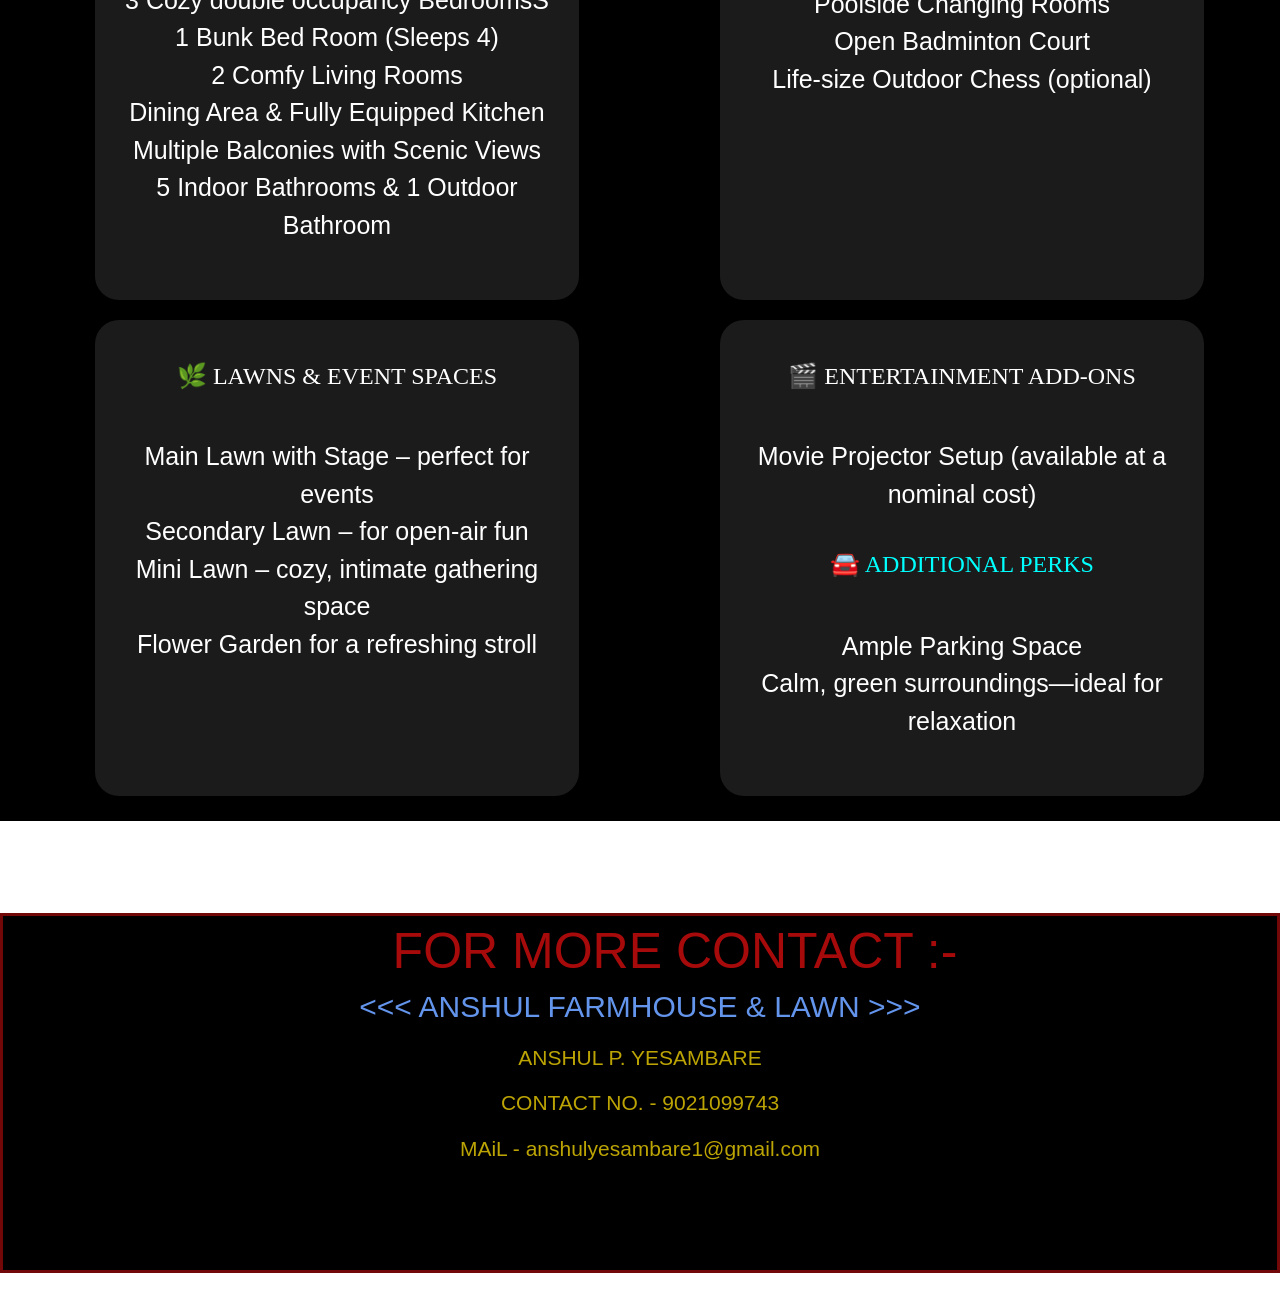
==== commit a322c5ed: "change some headings colors and fonts" ====
--- a/index.html
+++ b/index.html
@@ -163,7 +163,7 @@
             <br>
                 <p class="discr-for-crd">
             Movie Projector Setup (available at a nominal cost)</p>
-                <br>
+                
                         <h2 class="second-heading">🚘 ADDITIONAL PERKS</h2>
                         <br>
                         <p class="discr-for-crd">
--- a/style.css
+++ b/style.css
@@ -236,10 +236,6 @@
    text-align:center;
    font-size:21px;
 }
-
-
-
-
 .my-main-card-div-d1{
     background-color: #000;
     color: #fff;
@@ -271,15 +267,6 @@
     line-height: 1.4;
     margin-bottom: 26px;
 }
-.feature-card ul {
-    padding-left: 28px;
-}
-
-.feature-card li {
-    font-size: 15px;
-    line-height: 1.8;
-    padding-left: 2px;
-}
 .feature-card .second-heading {
     margin-top: 58px;
     margin-bottom: 22px;
@@ -289,32 +276,31 @@
         gap: 20px;
         padding: 20px 15px;
     }
-
     .feature-card {
         min-height: auto;
         padding: 35px 25px;
         border-radius: 24px;
     }
-
     .feature-card h2 {
         font-size: 24px;
         margin-bottom: 20px;
     }
-
-    .feature-card li {
-        font-size: 14px;
-        line-height: 1.9;
-    }
-
-    .feature-card .second-heading {
+.feature-card .second-heading {
         margin-top: 35px;
     }
-.feature-card:hover, .card-ind-head{
-   color: aqua;
-}
-
-
-
+.feature-card:hover .card-ind-head {
+   color: cornflowerblue;
+}
+.feature-card:hover .second-heading{
+   color: cornflowerblue;
+}
+.discr-for-crd{
+   font-size:19px;
+   font-family: 'Gill Sans', 'Gill Sans MT', Calibri, 'Trebuchet MS', sans-serif;
+}
+.feature-card:hover .discr-for-crd{
+   color: blanchedalmond;
+}
 
 .card-ind-head{
       text-align:center;
@@ -647,9 +633,19 @@
          margin-left:70px;
         padding: 40px 25px;
     }
+    .feature-card:hover .discr-for-crd{
+      color:blanchedalmond;
+    }
+    .feature-card:hover .card-ind-head{
+      color: cornflowerblue;
+    }
+    .feature-card:hover .second-heading{
+      color: cornflowerblue;
+    }
     .card-ind-head{
       text-align:center;
     }
+
     ans{
       font-size:20px;
       margin-left:100px;
@@ -659,8 +655,11 @@
       font-size: 25px;
       font-family:'Gill Sans', 'Gill Sans MT', Calibri, 'Trebuchet MS', sans-serif
     }
-  
-}
-
-
-
+  .second-heading{
+   text-align:center;
+   color: aqua;
+  }
+}
+
+
+
